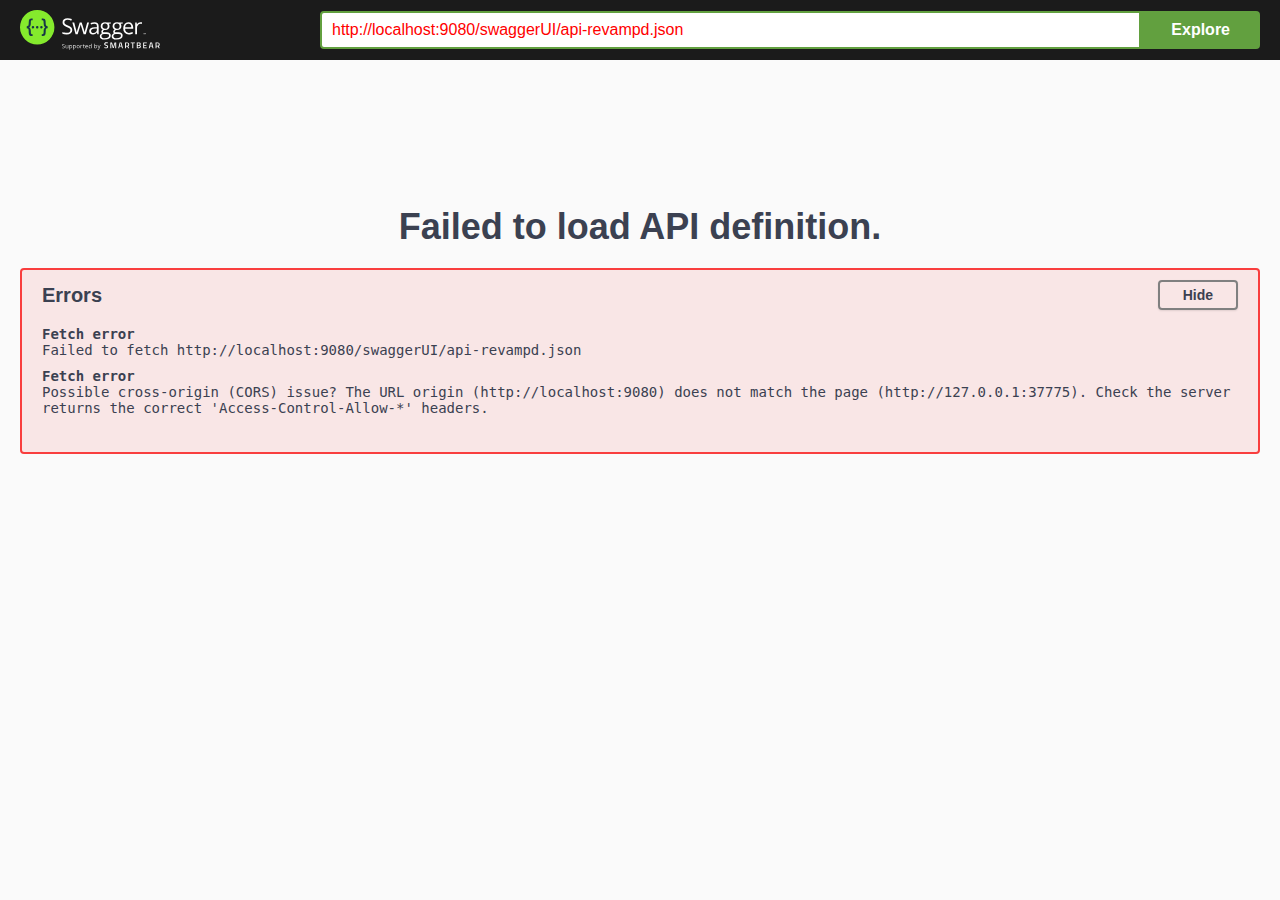
==== html/swaggerUI/index.html @ 4aae55e2 "Merge pull request #36 from USEPA/swaggerUI" ====
<!-- HTML for static distribution bundle build -->
<!DOCTYPE html>
<html lang="en">
  <head>
    <meta charset="UTF-8">
    <title>Swagger UI</title>
    <link rel="stylesheet" type="text/css" href="./swagger-ui.css" >
    <link rel="icon" type="image/png" href="./favicon-32x32.png" sizes="32x32" />
    <link rel="icon" type="image/png" href="./favicon-16x16.png" sizes="16x16" />
    <style>
      html
      {
        box-sizing: border-box;
        overflow: -moz-scrollbars-vertical;
        overflow-y: scroll;
      }

      *,
      *:before,
      *:after
      {
        box-sizing: inherit;
      }

      body
      {
        margin:0;
        background: #fafafa;
      }
    </style>
  </head>

  <body>
    <div id="swagger-ui"></div>

    <script src="./swagger-ui-bundle.js"> </script>
    <script src="./swagger-ui-standalone-preset.js"> </script>
    <script>
    window.onload = function() {
      // Begin Swagger UI call region
      const ui = SwaggerUIBundle({
        url: "http://localhost:9080/swaggerUI/api-revampd.json",
        dom_id: '#swagger-ui',
        deepLinking: true,
        presets: [
          SwaggerUIBundle.presets.apis,
          SwaggerUIStandalonePreset
        ],
        plugins: [
          SwaggerUIBundle.plugins.DownloadUrl
        ],
        layout: "StandaloneLayout"
      })
      // End Swagger UI call region

      window.ui = ui
    }
  </script>
  </body>
</html>
---- html/swaggerUI/swagger-ui.css ----
.swagger-ui{
  /*! normalize.css v7.0.0 | MIT License | github.com/necolas/normalize.css */font-family:sans-serif;color:#3b4151}.swagger-ui html{line-height:1.15;-ms-text-size-adjust:100%;-webkit-text-size-adjust:100%}.swagger-ui body{margin:0}.swagger-ui article,.swagger-ui aside,.swagger-ui footer,.swagger-ui header,.swagger-ui nav,.swagger-ui section{display:block}.swagger-ui h1{font-size:2em;margin:.67em 0}.swagger-ui figcaption,.swagger-ui figure,.swagger-ui main{display:block}.swagger-ui figure{margin:1em 40px}.swagger-ui hr{box-sizing:content-box;height:0;overflow:visible}.swagger-ui pre{font-family:monospace,monospace;font-size:1em}.swagger-ui a{background-color:transparent;-webkit-text-decoration-skip:objects}.swagger-ui abbr[title]{border-bottom:none;text-decoration:underline;-webkit-text-decoration:underline dotted;text-decoration:underline dotted}.swagger-ui b,.swagger-ui strong{font-weight:inherit;font-weight:bolder}.swagger-ui code,.swagger-ui kbd,.swagger-ui samp{font-family:monospace,monospace;font-size:1em}.swagger-ui dfn{font-style:italic}.swagger-ui mark{background-color:#ff0;color:#000}.swagger-ui small{font-size:80%}.swagger-ui sub,.swagger-ui sup{font-size:75%;line-height:0;position:relative;vertical-align:baseline}.swagger-ui sub{bottom:-.25em}.swagger-ui sup{top:-.5em}.swagger-ui audio,.swagger-ui video{display:inline-block}.swagger-ui audio:not([controls]){display:none;height:0}.swagger-ui img{border-style:none}.swagger-ui svg:not(:root){overflow:hidden}.swagger-ui button,.swagger-ui input,.swagger-ui optgroup,.swagger-ui select,.swagger-ui textarea{font-family:sans-serif;font-size:100%;line-height:1.15;margin:0}.swagger-ui button,.swagger-ui input{overflow:visible}.swagger-ui button,.swagger-ui select{text-transform:none}.swagger-ui [type=reset],.swagger-ui [type=submit],.swagger-ui button,.swagger-ui html [type=button]{-webkit-appearance:button}.swagger-ui [type=button]::-moz-focus-inner,.swagger-ui [type=reset]::-moz-focus-inner,.swagger-ui [type=submit]::-moz-focus-inner,.swagger-ui button::-moz-focus-inner{border-style:none;padding:0}.swagger-ui [type=button]:-moz-focusring,.swagger-ui [type=reset]:-moz-focusring,.swagger-ui [type=submit]:-moz-focusring,.swagger-ui button:-moz-focusring{outline:1px dotted ButtonText}.swagger-ui fieldset{padding:.35em .75em .625em}.swagger-ui legend{box-sizing:border-box;color:inherit;display:table;max-width:100%;padding:0;white-space:normal}.swagger-ui progress{display:inline-block;vertical-align:baseline}.swagger-ui textarea{overflow:auto}.swagger-ui [type=checkbox],.swagger-ui [type=radio]{box-sizing:border-box;padding:0}.swagger-ui [type=number]::-webkit-inner-spin-button,.swagger-ui [type=number]::-webkit-outer-spin-button{height:auto}.swagger-ui [type=search]{-webkit-appearance:textfield;outline-offset:-2px}.swagger-ui [type=search]::-webkit-search-cancel-button,.swagger-ui [type=search]::-webkit-search-decoration{-webkit-appearance:none}.swagger-ui ::-webkit-file-upload-button{-webkit-appearance:button;font:inherit}.swagger-ui details,.swagger-ui menu{display:block}.swagger-ui summary{display:list-item}.swagger-ui canvas{display:inline-block}.swagger-ui template{display:none}.swagger-ui [hidden]{display:none}.swagger-ui .debug *{outline:1px solid gold}.swagger-ui .debug-white *{outline:1px solid #fff}.swagger-ui .debug-black *{outline:1px solid #000}.swagger-ui .debug-grid{background:transparent url([data-uri]) repeat 0 0}.swagger-ui .debug-grid-16{background:transparent url([data-uri]) repeat 0 0}.swagger-ui .debug-grid-8-solid{background:#fff url([data-uri]) repeat 0 0}.swagger-ui .debug-grid-16-solid{background:#fff url([data-uri]) repeat 0 0}.swagger-ui .border-box,.swagger-ui a,.swagger-ui article,.swagger-ui body,.swagger-ui code,.swagger-ui dd,.swagger-ui div,.swagger-ui dl,.swagger-ui dt,.swagger-ui fieldset,.swagger-ui footer,.swagger-ui form,.swagger-ui h1,.swagger-ui h2,.swagger-ui h3,.swagger-ui h4,.swagger-ui h5,.swagger-ui h6,.swagger-ui header,.swagger-ui html,.swagger-ui input[type=email],.swagger-ui input[type=number],.swagger-ui input[type=password],.swagger-ui input[type=tel],.swagger-ui input[type=text],.swagger-ui input[type=url],.swagger-ui legend,.swagger-ui li,.swagger-ui main,.swagger-ui ol,.swagger-ui p,.swagger-ui pre,.swagger-ui section,.swagger-ui table,.swagger-ui td,.swagger-ui textarea,.swagger-ui th,.swagger-ui tr,.swagger-ui ul{box-sizing:border-box}.swagger-ui .aspect-ratio{height:0;position:relative}.swagger-ui .aspect-ratio--16x9{padding-bottom:56.25%}.swagger-ui .aspect-ratio--9x16{padding-bottom:177.77%}.swagger-ui .aspect-ratio--4x3{padding-bottom:75%}.swagger-ui .aspect-ratio--3x4{padding-bottom:133.33%}.swagger-ui .aspect-ratio--6x4{padding-bottom:66.6%}.swagger-ui .aspect-ratio--4x6{padding-bottom:150%}.swagger-ui .aspect-ratio--8x5{padding-bottom:62.5%}.swagger-ui .aspect-ratio--5x8{padding-bottom:160%}.swagger-ui .aspect-ratio--7x5{padding-bottom:71.42%}.swagger-ui .aspect-ratio--5x7{padding-bottom:140%}.swagger-ui .aspect-ratio--1x1{padding-bottom:100%}.swagger-ui .aspect-ratio--object{position:absolute;top:0;right:0;bottom:0;left:0;width:100%;height:100%;z-index:100}@media screen and (min-width:30em){.swagger-ui .aspect-ratio-ns{height:0;position:relative}.swagger-ui .aspect-ratio--16x9-ns{padding-bottom:56.25%}.swagger-ui .aspect-ratio--9x16-ns{padding-bottom:177.77%}.swagger-ui .aspect-ratio--4x3-ns{padding-bottom:75%}.swagger-ui .aspect-ratio--3x4-ns{padding-bottom:133.33%}.swagger-ui .aspect-ratio--6x4-ns{padding-bottom:66.6%}.swagger-ui .aspect-ratio--4x6-ns{padding-bottom:150%}.swagger-ui .aspect-ratio--8x5-ns{padding-bottom:62.5%}.swagger-ui .aspect-ratio--5x8-ns{padding-bottom:160%}.swagger-ui .aspect-ratio--7x5-ns{padding-bottom:71.42%}.swagger-ui .aspect-ratio--5x7-ns{padding-bottom:140%}.swagger-ui .aspect-ratio--1x1-ns{padding-bottom:100%}.swagger-ui .aspect-ratio--object-ns{position:absolute;top:0;right:0;bottom:0;left:0;width:100%;height:100%;z-index:100}}@media screen and (min-width:30em) and (max-width:60em){.swagger-ui .aspect-ratio-m{height:0;position:relative}.swagger-ui .aspect-ratio--16x9-m{padding-bottom:56.25%}.swagger-ui .aspect-ratio--9x16-m{padding-bottom:177.77%}.swagger-ui .aspect-ratio--4x3-m{padding-bottom:75%}.swagger-ui .aspect-ratio--3x4-m{padding-bottom:133.33%}.swagger-ui .aspect-ratio--6x4-m{padding-bottom:66.6%}.swagger-ui .aspect-ratio--4x6-m{padding-bottom:150%}.swagger-ui .aspect-ratio--8x5-m{padding-bottom:62.5%}.swagger-ui .aspect-ratio--5x8-m{padding-bottom:160%}.swagger-ui .aspect-ratio--7x5-m{padding-bottom:71.42%}.swagger-ui .aspect-ratio--5x7-m{padding-bottom:140%}.swagger-ui .aspect-ratio--1x1-m{padding-bottom:100%}.swagger-ui .aspect-ratio--object-m{position:absolute;top:0;right:0;bottom:0;left:0;width:100%;height:100%;z-index:100}}@media screen and (min-width:60em){.swagger-ui .aspect-ratio-l{height:0;position:relative}.swagger-ui .aspect-ratio--16x9-l{padding-bottom:56.25%}.swagger-ui .aspect-ratio--9x16-l{padding-bottom:177.77%}.swagger-ui .aspect-ratio--4x3-l{padding-bottom:75%}.swagger-ui .aspect-ratio--3x4-l{padding-bottom:133.33%}.swagger-ui .aspect-ratio--6x4-l{padding-bottom:66.6%}.swagger-ui .aspect-ratio--4x6-l{padding-bottom:150%}.swagger-ui .aspect-ratio--8x5-l{padding-bottom:62.5%}.swagger-ui .aspect-ratio--5x8-l{padding-bottom:160%}.swagger-ui .aspect-ratio--7x5-l{padding-bottom:71.42%}.swagger-ui .aspect-ratio--5x7-l{padding-bottom:140%}.swagger-ui .aspect-ratio--1x1-l{padding-bottom:100%}.swagger-ui .aspect-ratio--object-l{position:absolute;top:0;right:0;bottom:0;left:0;width:100%;height:100%;z-index:100}}.swagger-ui img{max-width:100%}.swagger-ui .cover{background-size:cover!important}.swagger-ui .contain{background-size:contain!important}@media screen and (min-width:30em){.swagger-ui .cover-ns{background-size:cover!important}.swagger-ui .contain-ns{background-size:contain!important}}@media screen and (min-width:30em) and (max-width:60em){.swagger-ui .cover-m{background-size:cover!important}.swagger-ui .contain-m{background-size:contain!important}}@media screen and (min-width:60em){.swagger-ui .cover-l{background-size:cover!important}.swagger-ui .contain-l{background-size:contain!important}}.swagger-ui .bg-center{background-repeat:no-repeat;background-position:50%}.swagger-ui .bg-top{background-repeat:no-repeat;background-position:top}.swagger-ui .bg-right{background-repeat:no-repeat;background-position:100%}.swagger-ui .bg-bottom{background-repeat:no-repeat;background-position:bottom}.swagger-ui .bg-left{background-repeat:no-repeat;background-position:0}@media screen and (min-width:30em){.swagger-ui .bg-center-ns{background-repeat:no-repeat;background-position:50%}.swagger-ui .bg-top-ns{background-repeat:no-repeat;background-position:top}.swagger-ui .bg-right-ns{background-repeat:no-repeat;background-position:100%}.swagger-ui .bg-bottom-ns{background-repeat:no-repeat;background-position:bottom}.swagger-ui .bg-left-ns{background-repeat:no-repeat;background-position:0}}@media screen and (min-width:30em) and (max-width:60em){.swagger-ui .bg-center-m{background-repeat:no-repeat;background-position:50%}.swagger-ui .bg-top-m{background-repeat:no-repeat;background-position:top}.swagger-ui .bg-right-m{background-repeat:no-repeat;background-position:100%}.swagger-ui .bg-bottom-m{background-repeat:no-repeat;background-position:bottom}.swagger-ui .bg-left-m{background-repeat:no-repeat;background-position:0}}@media screen and (min-width:60em){.swagger-ui .bg-center-l{background-repeat:no-repeat;background-position:50%}.swagger-ui .bg-top-l{background-repeat:no-repeat;background-position:top}.swagger-ui .bg-right-l{background-repeat:no-repeat;background-position:100%}.swagger-ui .bg-bottom-l{background-repeat:no-repeat;background-position:bottom}.swagger-ui .bg-left-l{background-repeat:no-repeat;background-position:0}}.swagger-ui .outline{outline:1px solid}.swagger-ui .outline-transparent{outline:1px solid transparent}.swagger-ui .outline-0{outline:0}@media screen and (min-width:30em){.swagger-ui .outline-ns{outline:1px solid}.swagger-ui .outline-transparent-ns{outline:1px solid transparent}.swagger-ui .outline-0-ns{outline:0}}@media screen and (min-width:30em) and (max-width:60em){.swagger-ui .outline-m{outline:1px solid}.swagger-ui .outline-transparent-m{outline:1px solid transparent}.swagger-ui .outline-0-m{outline:0}}@media screen and (min-width:60em){.swagger-ui .outline-l{outline:1px solid}.swagger-ui .outline-transparent-l{outline:1px solid transparent}.swagger-ui .outline-0-l{outline:0}}.swagger-ui .ba{border-style:solid;border-width:1px}.swagger-ui .bt{border-top-style:solid;border-top-width:1px}.swagger-ui .br{border-right-style:solid;border-right-width:1px}.swagger-ui .bb{border-bottom-style:solid;border-bottom-width:1px}.swagger-ui .bl{border-left-style:solid;border-left-width:1px}.swagger-ui .bn{border-style:none;border-width:0}@media screen and (min-width:30em){.swagger-ui .ba-ns{border-style:solid;border-width:1px}.swagger-ui .bt-ns{border-top-style:solid;border-top-width:1px}.swagger-ui .br-ns{border-right-style:solid;border-right-width:1px}.swagger-ui .bb-ns{border-bottom-style:solid;border-bottom-width:1px}.swagger-ui .bl-ns{border-left-style:solid;border-left-width:1px}.swagger-ui .bn-ns{border-style:none;border-width:0}}@media screen and (min-width:30em) and (max-width:60em){.swagger-ui .ba-m{border-style:solid;border-width:1px}.swagger-ui .bt-m{border-top-style:solid;border-top-width:1px}.swagger-ui .br-m{border-right-style:solid;border-right-width:1px}.swagger-ui .bb-m{border-bottom-style:solid;border-bottom-width:1px}.swagger-ui .bl-m{border-left-style:solid;border-left-width:1px}.swagger-ui .bn-m{border-style:none;border-width:0}}@media screen and (min-width:60em){.swagger-ui .ba-l{border-style:solid;border-width:1px}.swagger-ui .bt-l{border-top-style:solid;border-top-width:1px}.swagger-ui .br-l{border-right-style:solid;border-right-width:1px}.swagger-ui .bb-l{border-bottom-style:solid;border-bottom-width:1px}.swagger-ui .bl-l{border-left-style:solid;border-left-width:1px}.swagger-ui .bn-l{border-style:none;border-width:0}}.swagger-ui .b--black{border-color:#000}.swagger-ui .b--near-black{border-color:#111}.swagger-ui .b--dark-gray{border-color:#333}.swagger-ui .b--mid-gray{border-color:#555}.swagger-ui .b--gray{border-color:#777}.swagger-ui .b--silver{border-color:#999}.swagger-ui .b--light-silver{border-color:#aaa}.swagger-ui .b--moon-gray{border-color:#ccc}.swagger-ui .b--light-gray{border-color:#eee}.swagger-ui .b--near-white{border-color:#f4f4f4}.swagger-ui .b--white{border-color:#fff}.swagger-ui .b--white-90{border-color:hsla(0,0%,100%,.9)}.swagger-ui .b--white-80{border-color:hsla(0,0%,100%,.8)}.swagger-ui .b--white-70{border-color:hsla(0,0%,100%,.7)}.swagger-ui .b--white-60{border-color:hsla(0,0%,100%,.6)}.swagger-ui .b--white-50{border-color:hsla(0,0%,100%,.5)}.swagger-ui .b--white-40{border-color:hsla(0,0%,100%,.4)}.swagger-ui .b--white-30{border-color:hsla(0,0%,100%,.3)}.swagger-ui .b--white-20{border-color:hsla(0,0%,100%,.2)}.swagger-ui .b--white-10{border-color:hsla(0,0%,100%,.1)}.swagger-ui .b--white-05{border-color:hsla(0,0%,100%,.05)}.swagger-ui .b--white-025{border-color:hsla(0,0%,100%,.025)}.swagger-ui .b--white-0125{border-color:hsla(0,0%,100%,.0125)}.swagger-ui .b--black-90{border-color:rgba(0,0,0,.9)}.swagger-ui .b--black-80{border-color:rgba(0,0,0,.8)}.swagger-ui .b--black-70{border-color:rgba(0,0,0,.7)}.swagger-ui .b--black-60{border-color:rgba(0,0,0,.6)}.swagger-ui .b--black-50{border-color:rgba(0,0,0,.5)}.swagger-ui .b--black-40{border-color:rgba(0,0,0,.4)}.swagger-ui .b--black-30{border-color:rgba(0,0,0,.3)}.swagger-ui .b--black-20{border-color:rgba(0,0,0,.2)}.swagger-ui .b--black-10{border-color:rgba(0,0,0,.1)}.swagger-ui .b--black-05{border-color:rgba(0,0,0,.05)}.swagger-ui .b--black-025{border-color:rgba(0,0,0,.025)}.swagger-ui .b--black-0125{border-color:rgba(0,0,0,.0125)}.swagger-ui .b--dark-red{border-color:#e7040f}.swagger-ui .b--red{border-color:#ff4136}.swagger-ui .b--light-red{border-color:#ff725c}.swagger-ui .b--orange{border-color:#ff6300}.swagger-ui .b--gold{border-color:#ffb700}.swagger-ui .b--yellow{border-color:gold}.swagger-ui .b--light-yellow{border-color:#fbf1a9}.swagger-ui .b--purple{border-color:#5e2ca5}.swagger-ui .b--light-purple{border-color:#a463f2}.swagger-ui .b--dark-pink{border-color:#d5008f}.swagger-ui .b--hot-pink{border-color:#ff41b4}.swagger-ui .b--pink{border-color:#ff80cc}.swagger-ui .b--light-pink{border-color:#ffa3d7}.swagger-ui .b--dark-green{border-color:#137752}.swagger-ui .b--green{border-color:#19a974}.swagger-ui .b--light-green{border-color:#9eebcf}.swagger-ui .b--navy{border-color:#001b44}.swagger-ui .b--dark-blue{border-color:#00449e}.swagger-ui .b--blue{border-color:#357edd}.swagger-ui .b--light-blue{border-color:#96ccff}.swagger-ui .b--lightest-blue{border-color:#cdecff}.swagger-ui .b--washed-blue{border-color:#f6fffe}.swagger-ui .b--washed-green{border-color:#e8fdf5}.swagger-ui .b--washed-yellow{border-color:#fffceb}.swagger-ui .b--washed-red{border-color:#ffdfdf}.swagger-ui .b--transparent{border-color:transparent}.swagger-ui .b--inherit{border-color:inherit}.swagger-ui .br0{border-radius:0}.swagger-ui .br1{border-radius:.125rem}.swagger-ui .br2{border-radius:.25rem}.swagger-ui .br3{border-radius:.5rem}.swagger-ui .br4{border-radius:1rem}.swagger-ui .br-100{border-radius:100%}.swagger-ui .br-pill{border-radius:9999px}.swagger-ui .br--bottom{border-top-left-radius:0;border-top-right-radius:0}.swagger-ui .br--top{border-bottom-left-radius:0;border-bottom-right-radius:0}.swagger-ui .br--right{border-top-left-radius:0;border-bottom-left-radius:0}.swagger-ui .br--left{border-top-right-radius:0;border-bottom-right-radius:0}@media screen and (min-width:30em){.swagger-ui .br0-ns{border-radius:0}.swagger-ui .br1-ns{border-radius:.125rem}.swagger-ui .br2-ns{border-radius:.25rem}.swagger-ui .br3-ns{border-radius:.5rem}.swagger-ui .br4-ns{border-radius:1rem}.swagger-ui .br-100-ns{border-radius:100%}.swagger-ui .br-pill-ns{border-radius:9999px}.swagger-ui .br--bottom-ns{border-top-left-radius:0;border-top-right-radius:0}.swagger-ui .br--top-ns{border-bottom-left-radius:0;border-bottom-right-radius:0}.swagger-ui .br--right-ns{border-top-left-radius:0;border-bottom-left-radius:0}.swagger-ui .br--left-ns{border-top-right-radius:0;border-bottom-right-radius:0}}@media screen and (min-width:30em) and (max-width:60em){.swagger-ui .br0-m{border-radius:0}.swagger-ui .br1-m{border-radius:.125rem}.swagger-ui .br2-m{border-radius:.25rem}.swagger-ui .br3-m{border-radius:.5rem}.swagger-ui .br4-m{border-radius:1rem}.swagger-ui .br-100-m{border-radius:100%}.swagger-ui .br-pill-m{border-radius:9999px}.swagger-ui .br--bottom-m{border-top-left-radius:0;border-top-right-radius:0}.swagger-ui .br--top-m{border-bottom-left-radius:0;border-bottom-right-radius:0}.swagger-ui .br--right-m{border-top-left-radius:0;border-bottom-left-radius:0}.swagger-ui .br--left-m{border-top-right-radius:0;border-bottom-right-radius:0}}@media screen and (min-width:60em){.swagger-ui .br0-l{border-radius:0}.swagger-ui .br1-l{border-radius:.125rem}.swagger-ui .br2-l{border-radius:.25rem}.swagger-ui .br3-l{border-radius:.5rem}.swagger-ui .br4-l{border-radius:1rem}.swagger-ui .br-100-l{border-radius:100%}.swagger-ui .br-pill-l{border-radius:9999px}.swagger-ui .br--bottom-l{border-top-left-radius:0;border-top-right-radius:0}.swagger-ui .br--top-l{border-bottom-left-radius:0;border-bottom-right-radius:0}.swagger-ui .br--right-l{border-top-left-radius:0;border-bottom-left-radius:0}.swagger-ui .br--left-l{border-top-right-radius:0;border-bottom-right-radius:0}}.swagger-ui .b--dotted{border-style:dotted}.swagger-ui .b--dashed{border-style:dashed}.swagger-ui .b--solid{border-style:solid}.swagger-ui .b--none{border-style:none}@media screen and (min-width:30em){.swagger-ui .b--dotted-ns{border-style:dotted}.swagger-ui .b--dashed-ns{border-style:dashed}.swagger-ui .b--solid-ns{border-style:solid}.swagger-ui .b--none-ns{border-style:none}}@media screen and (min-width:30em) and (max-width:60em){.swagger-ui .b--dotted-m{border-style:dotted}.swagger-ui .b--dashed-m{border-style:dashed}.swagger-ui .b--solid-m{border-style:solid}.swagger-ui .b--none-m{border-style:none}}@media screen and (min-width:60em){.swagger-ui .b--dotted-l{border-style:dotted}.swagger-ui .b--dashed-l{border-style:dashed}.swagger-ui .b--solid-l{border-style:solid}.swagger-ui .b--none-l{border-style:none}}.swagger-ui .bw0{border-width:0}.swagger-ui .bw1{border-width:.125rem}.swagger-ui .bw2{border-width:.25rem}.swagger-ui .bw3{border-width:.5rem}.swagger-ui .bw4{border-width:1rem}.swagger-ui .bw5{border-width:2rem}.swagger-ui .bt-0{border-top-width:0}.swagger-ui .br-0{border-right-width:0}.swagger-ui .bb-0{border-bottom-width:0}.swagger-ui .bl-0{border-left-width:0}@media screen and (min-width:30em){.swagger-ui .bw0-ns{border-width:0}.swagger-ui .bw1-ns{border-width:.125rem}.swagger-ui .bw2-ns{border-width:.25rem}.swagger-ui .bw3-ns{border-width:.5rem}.swagger-ui .bw4-ns{border-width:1rem}.swagger-ui .bw5-ns{border-width:2rem}.swagger-ui .bt-0-ns{border-top-width:0}.swagger-ui .br-0-ns{border-right-width:0}.swagger-ui .bb-0-ns{border-bottom-width:0}.swagger-ui .bl-0-ns{border-left-width:0}}@media screen and (min-width:30em) and (max-width:60em){.swagger-ui .bw0-m{border-width:0}.swagger-ui .bw1-m{border-width:.125rem}.swagger-ui .bw2-m{border-width:.25rem}.swagger-ui .bw3-m{border-width:.5rem}.swagger-ui .bw4-m{border-width:1rem}.swagger-ui .bw5-m{border-width:2rem}.swagger-ui .bt-0-m{border-top-width:0}.swagger-ui .br-0-m{border-right-width:0}.swagger-ui .bb-0-m{border-bottom-width:0}.swagger-ui .bl-0-m{border-left-width:0}}@media screen and (min-width:60em){.swagger-ui .bw0-l{border-width:0}.swagger-ui .bw1-l{border-width:.125rem}.swagger-ui .bw2-l{border-width:.25rem}.swagger-ui .bw3-l{border-width:.5rem}.swagger-ui .bw4-l{border-width:1rem}.swagger-ui .bw5-l{border-width:2rem}.swagger-ui .bt-0-l{border-top-width:0}.swagger-ui .br-0-l{border-right-width:0}.swagger-ui .bb-0-l{border-bottom-width:0}.swagger-ui .bl-0-l{border-left-width:0}}.swagger-ui .shadow-1{box-shadow:0 0 4px 2px rgba(0,0,0,.2)}.swagger-ui .shadow-2{box-shadow:0 0 8px 2px rgba(0,0,0,.2)}.swagger-ui .shadow-3{box-shadow:2px 2px 4px 2px rgba(0,0,0,.2)}.swagger-ui .shadow-4{box-shadow:2px 2px 8px 0 rgba(0,0,0,.2)}.swagger-ui .shadow-5{box-shadow:4px 4px 8px 0 rgba(0,0,0,.2)}@media screen and (min-width:30em){.swagger-ui .shadow-1-ns{box-shadow:0 0 4px 2px rgba(0,0,0,.2)}.swagger-ui .shadow-2-ns{box-shadow:0 0 8px 2px rgba(0,0,0,.2)}.swagger-ui .shadow-3-ns{box-shadow:2px 2px 4px 2px rgba(0,0,0,.2)}.swagger-ui .shadow-4-ns{box-shadow:2px 2px 8px 0 rgba(0,0,0,.2)}.swagger-ui .shadow-5-ns{box-shadow:4px 4px 8px 0 rgba(0,0,0,.2)}}@media screen and (min-width:30em) and (max-width:60em){.swagger-ui .shadow-1-m{box-shadow:0 0 4px 2px rgba(0,0,0,.2)}.swagger-ui .shadow-2-m{box-shadow:0 0 8px 2px rgba(0,0,0,.2)}.swagger-ui .shadow-3-m{box-shadow:2px 2px 4px 2px rgba(0,0,0,.2)}.swagger-ui .shadow-4-m{box-shadow:2px 2px 8px 0 rgba(0,0,0,.2)}.swagger-ui .shadow-5-m{box-shadow:4px 4px 8px 0 rgba(0,0,0,.2)}}@media screen and (min-width:60em){.swagger-ui .shadow-1-l{box-shadow:0 0 4px 2px rgba(0,0,0,.2)}.swagger-ui .shadow-2-l{box-shadow:0 0 8px 2px rgba(0,0,0,.2)}.swagger-ui .shadow-3-l{box-shadow:2px 2px 4px 2px rgba(0,0,0,.2)}.swagger-ui .shadow-4-l{box-shadow:2px 2px 8px 0 rgba(0,0,0,.2)}.swagger-ui .shadow-5-l{box-shadow:4px 4px 8px 0 rgba(0,0,0,.2)}}.swagger-ui .pre{overflow-x:auto;overflow-y:hidden;overflow:scroll}.swagger-ui .top-0{top:0}.swagger-ui .right-0{right:0}.swagger-ui .bottom-0{bottom:0}.swagger-ui .left-0{left:0}.swagger-ui .top-1{top:1rem}.swagger-ui .right-1{right:1rem}.swagger-ui .bottom-1{bottom:1rem}.swagger-ui .left-1{left:1rem}.swagger-ui .top-2{top:2rem}.swagger-ui .right-2{right:2rem}.swagger-ui .bottom-2{bottom:2rem}.swagger-ui .left-2{left:2rem}.swagger-ui .top--1{top:-1rem}.swagger-ui .right--1{right:-1rem}.swagger-ui .bottom--1{bottom:-1rem}.swagger-ui .left--1{left:-1rem}.swagger-ui .top--2{top:-2rem}.swagger-ui .right--2{right:-2rem}.swagger-ui .bottom--2{bottom:-2rem}.swagger-ui .left--2{left:-2rem}.swagger-ui .absolute--fill{top:0;right:0;bottom:0;left:0}@media screen and (min-width:30em){.swagger-ui .top-0-ns{top:0}.swagger-ui .left-0-ns{left:0}.swagger-ui .right-0-ns{right:0}.swagger-ui .bottom-0-ns{bottom:0}.swagger-ui .top-1-ns{top:1rem}.swagger-ui .left-1-ns{left:1rem}.swagger-ui .right-1-ns{right:1rem}.swagger-ui .bottom-1-ns{bottom:1rem}.swagger-ui .top-2-ns{top:2rem}.swagger-ui .left-2-ns{left:2rem}.swagger-ui .right-2-ns{right:2rem}.swagger-ui .bottom-2-ns{bottom:2rem}.swagger-ui .top--1-ns{top:-1rem}.swagger-ui .right--1-ns{right:-1rem}.swagger-ui .bottom--1-ns{bottom:-1rem}.swagger-ui .left--1-ns{left:-1rem}.swagger-ui .top--2-ns{top:-2rem}.swagger-ui .right--2-ns{right:-2rem}.swagger-ui .bottom--2-ns{bottom:-2rem}.swagger-ui .left--2-ns{left:-2rem}.swagger-ui .absolute--fill-ns{top:0;right:0;bottom:0;left:0}}@media screen and (min-width:30em) and (max-width:60em){.swagger-ui .top-0-m{top:0}.swagger-ui .left-0-m{left:0}.swagger-ui .right-0-m{right:0}.swagger-ui .bottom-0-m{bottom:0}.swagger-ui .top-1-m{top:1rem}.swagger-ui .left-1-m{left:1rem}.swagger-ui .right-1-m{right:1rem}.swagger-ui .bottom-1-m{bottom:1rem}.swagger-ui .top-2-m{top:2rem}.swagger-ui .left-2-m{left:2rem}.swagger-ui .right-2-m{right:2rem}.swagger-ui .bottom-2-m{bottom:2rem}.swagger-ui .top--1-m{top:-1rem}.swagger-ui .right--1-m{right:-1rem}.swagger-ui .bottom--1-m{bottom:-1rem}.swagger-ui .left--1-m{left:-1rem}.swagger-ui .top--2-m{top:-2rem}.swagger-ui .right--2-m{right:-2rem}.swagger-ui .bottom--2-m{bottom:-2rem}.swagger-ui .left--2-m{left:-2rem}.swagger-ui .absolute--fill-m{top:0;right:0;bottom:0;left:0}}@media screen and (min-width:60em){.swagger-ui .top-0-l{top:0}.swagger-ui .left-0-l{left:0}.swagger-ui .right-0-l{right:0}.swagger-ui .bottom-0-l{bottom:0}.swagger-ui .top-1-l{top:1rem}.swagger-ui .left-1-l{left:1rem}.swagger-ui .right-1-l{right:1rem}.swagger-ui .bottom-1-l{bottom:1rem}.swagger-ui .top-2-l{top:2rem}.swagger-ui .left-2-l{left:2rem}.swagger-ui .right-2-l{right:2rem}.swagger-ui .bottom-2-l{bottom:2rem}.swagger-ui .top--1-l{top:-1rem}.swagger-ui .right--1-l{right:-1rem}.swagger-ui .bottom--1-l{bottom:-1rem}.swagger-ui .left--1-l{left:-1rem}.swagger-ui .top--2-l{top:-2rem}.swagger-ui .right--2-l{right:-2rem}.swagger-ui .bottom--2-l{bottom:-2rem}.swagger-ui .left--2-l{left:-2rem}.swagger-ui .absolute--fill-l{top:0;right:0;bottom:0;left:0}}.swagger-ui .cf:after,.swagger-ui .cf:before{content:" ";display:table}.swagger-ui .cf:after{clear:both}.swagger-ui .cf{*zoom:1}.swagger-ui .cl{clear:left}.swagger-ui .cr{clear:right}.swagger-ui .cb{clear:both}.swagger-ui .cn{clear:none}@media screen and (min-width:30em){.swagger-ui .cl-ns{clear:left}.swagger-ui .cr-ns{clear:right}.swagger-ui .cb-ns{clear:both}.swagger-ui .cn-ns{clear:none}}@media screen and (min-width:30em) and (max-width:60em){.swagger-ui .cl-m{clear:left}.swagger-ui .cr-m{clear:right}.swagger-ui .cb-m{clear:both}.swagger-ui .cn-m{clear:none}}@media screen and (min-width:60em){.swagger-ui .cl-l{clear:left}.swagger-ui .cr-l{clear:right}.swagger-ui .cb-l{clear:both}.swagger-ui .cn-l{clear:none}}.swagger-ui .flex{display:flex}.swagger-ui .inline-flex{display:inline-flex}.swagger-ui .flex-auto{flex:1 1 auto;min-width:0;min-height:0}.swagger-ui .flex-none{flex:none}.swagger-ui .flex-column{flex-direction:column}.swagger-ui .flex-row{flex-direction:row}.swagger-ui .flex-wrap{flex-wrap:wrap}.swagger-ui .flex-nowrap{flex-wrap:nowrap}.swagger-ui .flex-wrap-reverse{flex-wrap:wrap-reverse}.swagger-ui .flex-column-reverse{flex-direction:column-reverse}.swagger-ui .flex-row-reverse{flex-direction:row-reverse}.swagger-ui .items-start{align-items:flex-start}.swagger-ui .items-end{align-items:flex-end}.swagger-ui .items-center{align-items:center}.swagger-ui .items-baseline{align-items:baseline}.swagger-ui .items-stretch{align-items:stretch}.swagger-ui .self-start{align-self:flex-start}.swagger-ui .self-end{align-self:flex-end}.swagger-ui .self-center{align-self:center}.swagger-ui .self-baseline{align-self:baseline}.swagger-ui .self-stretch{align-self:stretch}.swagger-ui .justify-start{justify-content:flex-start}.swagger-ui .justify-end{justify-content:flex-end}.swagger-ui .justify-center{justify-content:center}.swagger-ui .justify-between{justify-content:space-between}.swagger-ui .justify-around{justify-content:space-around}.swagger-ui .content-start{align-content:flex-start}.swagger-ui .content-end{align-content:flex-end}.swagger-ui .content-center{align-content:center}.swagger-ui .content-between{align-content:space-between}.swagger-ui .content-around{align-content:space-around}.swagger-ui .content-stretch{align-content:stretch}.swagger-ui .order-0{order:0}.swagger-ui .order-1{order:1}.swagger-ui .order-2{order:2}.swagger-ui .order-3{order:3}.swagger-ui .order-4{order:4}.swagger-ui .order-5{order:5}.swagger-ui .order-6{order:6}.swagger-ui .order-7{order:7}.swagger-ui .order-8{order:8}.swagger-ui .order-last{order:99999}.swagger-ui .flex-grow-0{flex-grow:0}.swagger-ui .flex-grow-1{flex-grow:1}.swagger-ui .flex-shrink-0{flex-shrink:0}.swagger-ui .flex-shrink-1{flex-shrink:1}@media screen and (min-width:30em){.swagger-ui .flex-ns{display:flex}.swagger-ui .inline-flex-ns{display:inline-flex}.swagger-ui .flex-auto-ns{flex:1 1 auto;min-width:0;min-height:0}.swagger-ui .flex-none-ns{flex:none}.swagger-ui .flex-column-ns{flex-direction:column}.swagger-ui .flex-row-ns{flex-direction:row}.swagger-ui .flex-wrap-ns{flex-wrap:wrap}.swagger-ui .flex-nowrap-ns{flex-wrap:nowrap}.swagger-ui .flex-wrap-reverse-ns{flex-wrap:wrap-reverse}.swagger-ui .flex-column-reverse-ns{flex-direction:column-reverse}.swagger-ui .flex-row-reverse-ns{flex-direction:row-reverse}.swagger-ui .items-start-ns{align-items:flex-start}.swagger-ui .items-end-ns{align-items:flex-end}.swagger-ui .items-center-ns{align-items:center}.swagger-ui .items-baseline-ns{align-items:baseline}.swagger-ui .items-stretch-ns{align-items:stretch}.swagger-ui .self-start-ns{align-self:flex-start}.swagger-ui .self-end-ns{align-self:flex-end}.swagger-ui .self-center-ns{align-self:center}.swagger-ui .self-baseline-ns{align-self:baseline}.swagger-ui .self-stretch-ns{align-self:stretch}.swagger-ui .justify-start-ns{justify-content:flex-start}.swagger-ui .justify-end-ns{justify-content:flex-end}.swagger-ui .justify-center-ns{justify-content:center}.swagger-ui .justify-between-ns{justify-content:space-between}.swagger-ui .justify-around-ns{justify-content:space-around}.swagger-ui .content-start-ns{align-content:flex-start}.swagger-ui .content-end-ns{align-content:flex-end}.swagger-ui .content-center-ns{align-content:center}.swagger-ui .content-between-ns{align-content:space-between}.swagger-ui .content-around-ns{align-content:space-around}.swagger-ui .content-stretch-ns{align-content:stretch}.swagger-ui .order-0-ns{order:0}.swagger-ui .order-1-ns{order:1}.swagger-ui .order-2-ns{order:2}.swagger-ui .order-3-ns{order:3}.swagger-ui .order-4-ns{order:4}.swagger-ui .order-5-ns{order:5}.swagger-ui .order-6-ns{order:6}.swagger-ui .order-7-ns{order:7}.swagger-ui .order-8-ns{order:8}.swagger-ui .order-last-ns{order:99999}.swagger-ui .flex-grow-0-ns{flex-grow:0}.swagger-ui .flex-grow-1-ns{flex-grow:1}.swagger-ui .flex-shrink-0-ns{flex-shrink:0}.swagger-ui .flex-shrink-1-ns{flex-shrink:1}}@media screen and (min-width:30em) and (max-width:60em){.swagger-ui .flex-m{display:flex}.swagger-ui .inline-flex-m{display:inline-flex}.swagger-ui .flex-auto-m{flex:1 1 auto;min-width:0;min-height:0}.swagger-ui .flex-none-m{flex:none}.swagger-ui .flex-column-m{flex-direction:column}.swagger-ui .flex-row-m{flex-direction:row}.swagger-ui .flex-wrap-m{flex-wrap:wrap}.swagger-ui .flex-nowrap-m{flex-wrap:nowrap}.swagger-ui .flex-wrap-reverse-m{flex-wrap:wrap-reverse}.swagger-ui .flex-column-reverse-m{flex-direction:column-reverse}.swagger-ui .flex-row-reverse-m{flex-direction:row-reverse}.swagger-ui .items-start-m{align-items:flex-start}.swagger-ui .items-end-m{align-items:flex-end}.swagger-ui .items-center-m{align-items:center}.swagger-ui .items-baseline-m{align-items:baseline}.swagger-ui .items-stretch-m{align-items:stretch}.swagger-ui .self-start-m{align-self:flex-start}.swagger-ui .self-end-m{align-self:flex-end}.swagger-ui .self-center-m{align-self:center}.swagger-ui .self-baseline-m{align-self:baseline}.swagger-ui .self-stretch-m{align-self:stretch}.swagger-ui .justify-start-m{justify-content:flex-start}.swagger-ui .justify-end-m{justify-content:flex-end}.swagger-ui .justify-center-m{justify-content:center}.swagger-ui .justify-between-m{justify-content:space-between}.swagger-ui .justify-around-m{justify-content:space-around}.swagger-ui .content-start-m{align-content:flex-start}.swagger-ui .content-end-m{align-content:flex-end}.swagger-ui .content-center-m{align-content:center}.swagger-ui .content-between-m{align-content:space-between}.swagger-ui .content-around-m{align-content:space-around}.swagger-ui .content-stretch-m{align-content:stretch}.swagger-ui .order-0-m{order:0}.swagger-ui .order-1-m{order:1}.swagger-ui .order-2-m{order:2}.swagger-ui .order-3-m{order:3}.swagger-ui .order-4-m{order:4}.swagger-ui .order-5-m{order:5}.swagger-ui .order-6-m{order:6}.swagger-ui .order-7-m{order:7}.swagger-ui .order-8-m{order:8}.swagger-ui .order-last-m{order:99999}.swagger-ui .flex-grow-0-m{flex-grow:0}.swagger-ui .flex-grow-1-m{flex-grow:1}.swagger-ui .flex-shrink-0-m{flex-shrink:0}.swagger-ui .flex-shrink-1-m{flex-shrink:1}}@media screen and (min-width:60em){.swagger-ui .flex-l{display:flex}.swagger-ui .inline-flex-l{display:inline-flex}.swagger-ui .flex-auto-l{flex:1 1 auto;min-width:0;min-height:0}.swagger-ui .flex-none-l{flex:none}.swagger-ui .flex-column-l{flex-direction:column}.swagger-ui .flex-row-l{flex-direction:row}.swagger-ui .flex-wrap-l{flex-wrap:wrap}.swagger-ui .flex-nowrap-l{flex-wrap:nowrap}.swagger-ui .flex-wrap-reverse-l{flex-wrap:wrap-reverse}.swagger-ui .flex-column-reverse-l{flex-direction:column-reverse}.swagger-ui .flex-row-reverse-l{flex-direction:row-reverse}.swagger-ui .items-start-l{align-items:flex-start}.swagger-ui .items-end-l{align-items:flex-end}.swagger-ui .items-center-l{align-items:center}.swagger-ui .items-baseline-l{align-items:baseline}.swagger-ui .items-stretch-l{align-items:stretch}.swagger-ui .self-start-l{align-self:flex-start}.swagger-ui .self-end-l{align-self:flex-end}.swagger-ui .self-center-l{align-self:center}.swagger-ui .self-baseline-l{align-self:baseline}.swagger-ui .self-stretch-l{align-self:stretch}.swagger-ui .justify-start-l{justify-content:flex-start}.swagger-ui .justify-end-l{justify-content:flex-end}.swagger-ui .justify-center-l{justify-content:center}.swagger-ui .justify-between-l{justify-content:space-between}.swagger-ui .justify-around-l{justify-content:space-around}.swagger-ui .content-start-l{align-content:flex-start}.swagger-ui .content-end-l{align-content:flex-end}.swagger-ui .content-center-l{align-content:center}.swagger-ui .content-between-l{align-content:space-between}.swagger-ui .content-around-l{align-content:space-around}.swagger-ui .content-stretch-l{align-content:stretch}.swagger-ui .order-0-l{order:0}.swagger-ui .order-1-l{order:1}.swagger-ui .order-2-l{order:2}.swagger-ui .order-3-l{order:3}.swagger-ui .order-4-l{order:4}.swagger-ui .order-5-l{order:5}.swagger-ui .order-6-l{order:6}.swagger-ui .order-7-l{order:7}.swagger-ui .order-8-l{order:8}.swagger-ui .order-last-l{order:99999}.swagger-ui .flex-grow-0-l{flex-grow:0}.swagger-ui .flex-grow-1-l{flex-grow:1}.swagger-ui .flex-shrink-0-l{flex-shrink:0}.swagger-ui .flex-shrink-1-l{flex-shrink:1}}.swagger-ui .dn{display:none}.swagger-ui .di{display:inline}.swagger-ui .db{display:block}.swagger-ui .dib{display:inline-block}.swagger-ui .dit{display:inline-table}.swagger-ui .dt{display:table}.swagger-ui .dtc{display:table-cell}.swagger-ui .dt-row{display:table-row}.swagger-ui .dt-row-group{display:table-row-group}.swagger-ui .dt-column{display:table-column}.swagger-ui .dt-column-group{display:table-column-group}.swagger-ui .dt--fixed{table-layout:fixed;width:100%}@media screen and (min-width:30em){.swagger-ui .dn-ns{display:none}.swagger-ui .di-ns{display:inline}.swagger-ui .db-ns{display:block}.swagger-ui .dib-ns{display:inline-block}.swagger-ui .dit-ns{display:inline-table}.swagger-ui .dt-ns{display:table}.swagger-ui .dtc-ns{display:table-cell}.swagger-ui .dt-row-ns{display:table-row}.swagger-ui .dt-row-group-ns{display:table-row-group}.swagger-ui .dt-column-ns{display:table-column}.swagger-ui .dt-column-group-ns{display:table-column-group}.swagger-ui .dt--fixed-ns{table-layout:fixed;width:100%}}@media screen and (min-width:30em) and (max-width:60em){.swagger-ui .dn-m{display:none}.swagger-ui .di-m{display:inline}.swagger-ui .db-m{display:block}.swagger-ui .dib-m{display:inline-block}.swagger-ui .dit-m{display:inline-table}.swagger-ui .dt-m{display:table}.swagger-ui .dtc-m{display:table-cell}.swagger-ui .dt-row-m{display:table-row}.swagger-ui .dt-row-group-m{display:table-row-group}.swagger-ui .dt-column-m{display:table-column}.swagger-ui .dt-column-group-m{display:table-column-group}.swagger-ui .dt--fixed-m{table-layout:fixed;width:100%}}@media screen and (min-width:60em){.swagger-ui .dn-l{display:none}.swagger-ui .di-l{display:inline}.swagger-ui .db-l{display:block}.swagger-ui .dib-l{display:inline-block}.swagger-ui .dit-l{display:inline-table}.swagger-ui .dt-l{display:table}.swagger-ui .dtc-l{display:table-cell}.swagger-ui .dt-row-l{display:table-row}.swagger-ui .dt-row-group-l{display:table-row-group}.swagger-ui .dt-column-l{display:table-column}.swagger-ui .dt-column-group-l{display:table-column-group}.swagger-ui .dt--fixed-l{table-layout:fixed;width:100%}}.swagger-ui .fl{float:left;_display:inline}.swagger-ui .fr{float:right;_display:inline}.swagger-ui .fn{float:none}@media screen and (min-width:30em){.swagger-ui .fl-ns{float:left;_display:inline}.swagger-ui .fr-ns{float:right;_display:inline}.swagger-ui .fn-ns{float:none}}@media screen and (min-width:30em) and (max-width:60em){.swagger-ui .fl-m{float:left;_display:inline}.swagger-ui .fr-m{float:right;_display:inline}.swagger-ui .fn-m{float:none}}@media screen and (min-width:60em){.swagger-ui .fl-l{float:left;_display:inline}.swagger-ui .fr-l{float:right;_display:inline}.swagger-ui .fn-l{float:none}}.swagger-ui .sans-serif{font-family:-apple-system,BlinkMacSystemFont,avenir next,avenir,helvetica,helvetica neue,ubuntu,roboto,noto,segoe ui,arial,sans-serif}.swagger-ui .serif{font-family:georgia,serif}.swagger-ui .system-sans-serif{font-family:sans-serif}.swagger-ui .system-serif{font-family:serif}.swagger-ui .code,.swagger-ui code{font-family:Consolas,monaco,monospace}.swagger-ui .courier{font-family:Courier Next,courier,monospace}.swagger-ui .helvetica{font-family:helvetica neue,helvetica,sans-serif}.swagger-ui .avenir{font-family:avenir next,avenir,sans-serif}.swagger-ui .athelas{font-family:athelas,georgia,serif}.swagger-ui .georgia{font-family:georgia,serif}.swagger-ui .times{font-family:times,serif}.swagger-ui .bodoni{font-family:Bodoni MT,serif}.swagger-ui .calisto{font-family:Calisto MT,serif}.swagger-ui .garamond{font-family:garamond,serif}.swagger-ui .baskerville{font-family:baskerville,serif}.swagger-ui .i{font-style:italic}.swagger-ui .fs-normal{font-style:normal}@media screen and (min-width:30em){.swagger-ui .i-ns{font-style:italic}.swagger-ui .fs-normal-ns{font-style:normal}}@media screen and (min-width:30em) and (max-width:60em){.swagger-ui .i-m{font-style:italic}.swagger-ui .fs-normal-m{font-style:normal}}@media screen and (min-width:60em){.swagger-ui .i-l{font-style:italic}.swagger-ui .fs-normal-l{font-style:normal}}.swagger-ui .normal{font-weight:400}.swagger-ui .b{font-weight:700}.swagger-ui .fw1{font-weight:100}.swagger-ui .fw2{font-weight:200}.swagger-ui .fw3{font-weight:300}.swagger-ui .fw4{font-weight:400}.swagger-ui .fw5{font-weight:500}.swagger-ui .fw6{font-weight:600}.swagger-ui .fw7{font-weight:700}.swagger-ui .fw8{font-weight:800}.swagger-ui .fw9{font-weight:900}@media screen and (min-width:30em){.swagger-ui .normal-ns{font-weight:400}.swagger-ui .b-ns{font-weight:700}.swagger-ui .fw1-ns{font-weight:100}.swagger-ui .fw2-ns{font-weight:200}.swagger-ui .fw3-ns{font-weight:300}.swagger-ui .fw4-ns{font-weight:400}.swagger-ui .fw5-ns{font-weight:500}.swagger-ui .fw6-ns{font-weight:600}.swagger-ui .fw7-ns{font-weight:700}.swagger-ui .fw8-ns{font-weight:800}.swagger-ui .fw9-ns{font-weight:900}}@media screen and (min-width:30em) and (max-width:60em){.swagger-ui .normal-m{font-weight:400}.swagger-ui .b-m{font-weight:700}.swagger-ui .fw1-m{font-weight:100}.swagger-ui .fw2-m{font-weight:200}.swagger-ui .fw3-m{font-weight:300}.swagger-ui .fw4-m{font-weight:400}.swagger-ui .fw5-m{font-weight:500}.swagger-ui .fw6-m{font-weight:600}.swagger-ui .fw7-m{font-weight:700}.swagger-ui .fw8-m{font-weight:800}.swagger-ui .fw9-m{font-weight:900}}@media screen and (min-width:60em){.swagger-ui .normal-l{font-weight:400}.swagger-ui .b-l{font-weight:700}.swagger-ui .fw1-l{font-weight:100}.swagger-ui .fw2-l{font-weight:200}.swagger-ui .fw3-l{font-weight:300}.swagger-ui .fw4-l{font-weight:400}.swagger-ui .fw5-l{font-weight:500}.swagger-ui .fw6-l{font-weight:600}.swagger-ui .fw7-l{font-weight:700}.swagger-ui .fw8-l{font-weight:800}.swagger-ui .fw9-l{font-weight:900}}.swagger-ui .input-reset{-webkit-appearance:none;-moz-appearance:none}.swagger-ui .button-reset::-moz-focus-inner,.swagger-ui .input-reset::-moz-focus-inner{border:0;padding:0}.swagger-ui .h1{height:1rem}.swagger-ui .h2{height:2rem}.swagger-ui .h3{height:4rem}.swagger-ui .h4{height:8rem}.swagger-ui .h5{height:16rem}.swagger-ui .h-25{height:25%}.swagger-ui .h-50{height:50%}.swagger-ui .h-75{height:75%}.swagger-ui .h-100{height:100%}.swagger-ui .min-h-100{min-height:100%}.swagger-ui .vh-25{height:25vh}.swagger-ui .vh-50{height:50vh}.swagger-ui .vh-75{height:75vh}.swagger-ui .vh-100{height:100vh}.swagger-ui .min-vh-100{min-height:100vh}.swagger-ui .h-auto{height:auto}.swagger-ui .h-inherit{height:inherit}@media screen and (min-width:30em){.swagger-ui .h1-ns{height:1rem}.swagger-ui .h2-ns{height:2rem}.swagger-ui .h3-ns{height:4rem}.swagger-ui .h4-ns{height:8rem}.swagger-ui .h5-ns{height:16rem}.swagger-ui .h-25-ns{height:25%}.swagger-ui .h-50-ns{height:50%}.swagger-ui .h-75-ns{height:75%}.swagger-ui .h-100-ns{height:100%}.swagger-ui .min-h-100-ns{min-height:100%}.swagger-ui .vh-25-ns{height:25vh}.swagger-ui .vh-50-ns{height:50vh}.swagger-ui .vh-75-ns{height:75vh}.swagger-ui .vh-100-ns{height:100vh}.swagger-ui .min-vh-100-ns{min-height:100vh}.swagger-ui .h-auto-ns{height:auto}.swagger-ui .h-inherit-ns{height:inherit}}@media screen and (min-width:30em) and (max-width:60em){.swagger-ui .h1-m{height:1rem}.swagger-ui .h2-m{height:2rem}.swagger-ui .h3-m{height:4rem}.swagger-ui .h4-m{height:8rem}.swagger-ui .h5-m{height:16rem}.swagger-ui .h-25-m{height:25%}.swagger-ui .h-50-m{height:50%}.swagger-ui .h-75-m{height:75%}.swagger-ui .h-100-m{height:100%}.swagger-ui .min-h-100-m{min-height:100%}.swagger-ui .vh-25-m{height:25vh}.swagger-ui .vh-50-m{height:50vh}.swagger-ui .vh-75-m{height:75vh}.swagger-ui .vh-100-m{height:100vh}.swagger-ui .min-vh-100-m{min-height:100vh}.swagger-ui .h-auto-m{height:auto}.swagger-ui .h-inherit-m{height:inherit}}@media screen and (min-width:60em){.swagger-ui .h1-l{height:1rem}.swagger-ui .h2-l{height:2rem}.swagger-ui .h3-l{height:4rem}.swagger-ui .h4-l{height:8rem}.swagger-ui .h5-l{height:16rem}.swagger-ui .h-25-l{height:25%}.swagger-ui .h-50-l{height:50%}.swagger-ui .h-75-l{height:75%}.swagger-ui .h-100-l{height:100%}.swagger-ui .min-h-100-l{min-height:100%}.swagger-ui .vh-25-l{height:25vh}.swagger-ui .vh-50-l{height:50vh}.swagger-ui .vh-75-l{height:75vh}.swagger-ui .vh-100-l{height:100vh}.swagger-ui .min-vh-100-l{min-height:100vh}.swagger-ui .h-auto-l{height:auto}.swagger-ui .h-inherit-l{height:inherit}}.swagger-ui .tracked{letter-spacing:.1em}.swagger-ui .tracked-tight{letter-spacing:-.05em}.swagger-ui .tracked-mega{letter-spacing:.25em}@media screen and (min-width:30em){.swagger-ui .tracked-ns{letter-spacing:.1em}.swagger-ui .tracked-tight-ns{letter-spacing:-.05em}.swagger-ui .tracked-mega-ns{letter-spacing:.25em}}@media screen and (min-width:30em) and (max-width:60em){.swagger-ui .tracked-m{letter-spacing:.1em}.swagger-ui .tracked-tight-m{letter-spacing:-.05em}.swagger-ui .tracked-mega-m{letter-spacing:.25em}}@media screen and (min-width:60em){.swagger-ui .tracked-l{letter-spacing:.1em}.swagger-ui .tracked-tight-l{letter-spacing:-.05em}.swagger-ui .tracked-mega-l{letter-spacing:.25em}}.swagger-ui .lh-solid{line-height:1}.swagger-ui .lh-title{line-height:1.25}.swagger-ui .lh-copy{line-height:1.5}@media screen and (min-width:30em){.swagger-ui .lh-solid-ns{line-height:1}.swagger-ui .lh-title-ns{line-height:1.25}.swagger-ui .lh-copy-ns{line-height:1.5}}@media screen and (min-width:30em) and (max-width:60em){.swagger-ui .lh-solid-m{line-height:1}.swagger-ui .lh-title-m{line-height:1.25}.swagger-ui .lh-copy-m{line-height:1.5}}@media screen and (min-width:60em){.swagger-ui .lh-solid-l{line-height:1}.swagger-ui .lh-title-l{line-height:1.25}.swagger-ui .lh-copy-l{line-height:1.5}}.swagger-ui .link{text-decoration:none}.swagger-ui .link,.swagger-ui .link:link,.swagger-ui .link:visited{transition:color .15s ease-in}.swagger-ui .link:hover{transition:color .15s ease-in}.swagger-ui .link:active{transition:color .15s ease-in}.swagger-ui .link:focus{transition:color .15s ease-in;outline:1px dotted currentColor}.swagger-ui .list{list-style-type:none}.swagger-ui .mw-100{max-width:100%}.swagger-ui .mw1{max-width:1rem}.swagger-ui .mw2{max-width:2rem}.swagger-ui .mw3{max-width:4rem}.swagger-ui .mw4{max-width:8rem}.swagger-ui .mw5{max-width:16rem}.swagger-ui .mw6{max-width:32rem}.swagger-ui .mw7{max-width:48rem}.swagger-ui .mw8{max-width:64rem}.swagger-ui .mw9{max-width:96rem}.swagger-ui .mw-none{max-width:none}@media screen and (min-width:30em){.swagger-ui .mw-100-ns{max-width:100%}.swagger-ui .mw1-ns{max-width:1rem}.swagger-ui .mw2-ns{max-width:2rem}.swagger-ui .mw3-ns{max-width:4rem}.swagger-ui .mw4-ns{max-width:8rem}.swagger-ui .mw5-ns{max-width:16rem}.swagger-ui .mw6-ns{max-width:32rem}.swagger-ui .mw7-ns{max-width:48rem}.swagger-ui .mw8-ns{max-width:64rem}.swagger-ui .mw9-ns{max-width:96rem}.swagger-ui .mw-none-ns{max-width:none}}@media screen and (min-width:30em) and (max-width:60em){.swagger-ui .mw-100-m{max-width:100%}.swagger-ui .mw1-m{max-width:1rem}.swagger-ui .mw2-m{max-width:2rem}.swagger-ui .mw3-m{max-width:4rem}.swagger-ui .mw4-m{max-width:8rem}.swagger-ui .mw5-m{max-width:16rem}.swagger-ui .mw6-m{max-width:32rem}.swagger-ui .mw7-m{max-width:48rem}.swagger-ui .mw8-m{max-width:64rem}.swagger-ui .mw9-m{max-width:96rem}.swagger-ui .mw-none-m{max-width:none}}@media screen and (min-width:60em){.swagger-ui .mw-100-l{max-width:100%}.swagger-ui .mw1-l{max-width:1rem}.swagger-ui .mw2-l{max-width:2rem}.swagger-ui .mw3-l{max-width:4rem}.swagger-ui .mw4-l{max-width:8rem}.swagger-ui .mw5-l{max-width:16rem}.swagger-ui .mw6-l{max-width:32rem}.swagger-ui .mw7-l{max-width:48rem}.swagger-ui .mw8-l{max-width:64rem}.swagger-ui .mw9-l{max-width:96rem}.swagger-ui .mw-none-l{max-width:none}}.swagger-ui .w1{width:1rem}.swagger-ui .w2{width:2rem}.swagger-ui .w3{width:4rem}.swagger-ui .w4{width:8rem}.swagger-ui .w5{width:16rem}.swagger-ui .w-10{width:10%}.swagger-ui .w-20{width:20%}.swagger-ui .w-25{width:25%}.swagger-ui .w-30{width:30%}.swagger-ui .w-33{width:33%}.swagger-ui .w-34{width:34%}.swagger-ui .w-40{width:40%}.swagger-ui .w-50{width:50%}.swagger-ui .w-60{width:60%}.swagger-ui .w-70{width:70%}.swagger-ui .w-75{width:75%}.swagger-ui .w-80{width:80%}.swagger-ui .w-90{width:90%}.swagger-ui .w-100{width:100%}.swagger-ui .w-third{width:33.33333%}.swagger-ui .w-two-thirds{width:66.66667%}.swagger-ui .w-auto{width:auto}@media screen and (min-width:30em){.swagger-ui .w1-ns{width:1rem}.swagger-ui .w2-ns{width:2rem}.swagger-ui .w3-ns{width:4rem}.swagger-ui .w4-ns{width:8rem}.swagger-ui .w5-ns{width:16rem}.swagger-ui .w-10-ns{width:10%}.swagger-ui .w-20-ns{width:20%}.swagger-ui .w-25-ns{width:25%}.swagger-ui .w-30-ns{width:30%}.swagger-ui .w-33-ns{width:33%}.swagger-ui .w-34-ns{width:34%}.swagger-ui .w-40-ns{width:40%}.swagger-ui .w-50-ns{width:50%}.swagger-ui .w-60-ns{width:60%}.swagger-ui .w-70-ns{width:70%}.swagger-ui .w-75-ns{width:75%}.swagger-ui .w-80-ns{width:80%}.swagger-ui .w-90-ns{width:90%}.swagger-ui .w-100-ns{width:100%}.swagger-ui .w-third-ns{width:33.33333%}.swagger-ui .w-two-thirds-ns{width:66.66667%}.swagger-ui .w-auto-ns{width:auto}}@media screen and (min-width:30em) and (max-width:60em){.swagger-ui .w1-m{width:1rem}.swagger-ui .w2-m{width:2rem}.swagger-ui .w3-m{width:4rem}.swagger-ui .w4-m{width:8rem}.swagger-ui .w5-m{width:16rem}.swagger-ui .w-10-m{width:10%}.swagger-ui .w-20-m{width:20%}.swagger-ui .w-25-m{width:25%}.swagger-ui .w-30-m{width:30%}.swagger-ui .w-33-m{width:33%}.swagger-ui .w-34-m{width:34%}.swagger-ui .w-40-m{width:40%}.swagger-ui .w-50-m{width:50%}.swagger-ui .w-60-m{width:60%}.swagger-ui .w-70-m{width:70%}.swagger-ui .w-75-m{width:75%}.swagger-ui .w-80-m{width:80%}.swagger-ui .w-90-m{width:90%}.swagger-ui .w-100-m{width:100%}.swagger-ui .w-third-m{width:33.33333%}.swagger-ui .w-two-thirds-m{width:66.66667%}.swagger-ui .w-auto-m{width:auto}}@media screen and (min-width:60em){.swagger-ui .w1-l{width:1rem}.swagger-ui .w2-l{width:2rem}.swagger-ui .w3-l{width:4rem}.swagger-ui .w4-l{width:8rem}.swagger-ui .w5-l{width:16rem}.swagger-ui .w-10-l{width:10%}.swagger-ui .w-20-l{width:20%}.swagger-ui .w-25-l{width:25%}.swagger-ui .w-30-l{width:30%}.swagger-ui .w-33-l{width:33%}.swagger-ui .w-34-l{width:34%}.swagger-ui .w-40-l{width:40%}.swagger-ui .w-50-l{width:50%}.swagger-ui .w-60-l{width:60%}.swagger-ui .w-70-l{width:70%}.swagger-ui .w-75-l{width:75%}.swagger-ui .w-80-l{width:80%}.swagger-ui .w-90-l{width:90%}.swagger-ui .w-100-l{width:100%}.swagger-ui .w-third-l{width:33.33333%}.swagger-ui .w-two-thirds-l{width:66.66667%}.swagger-ui .w-auto-l{width:auto}}.swagger-ui .overflow-visible{overflow:visible}.swagger-ui .overflow-hidden{overflow:hidden}.swagger-ui .overflow-scroll{overflow:scroll}.swagger-ui .overflow-auto{overflow:auto}.swagger-ui .overflow-x-visible{overflow-x:visible}.swagger-ui .overflow-x-hidden{overflow-x:hidden}.swagger-ui .overflow-x-scroll{overflow-x:scroll}.swagger-ui .overflow-x-auto{overflow-x:auto}.swagger-ui .overflow-y-visible{overflow-y:visible}.swagger-ui .overflow-y-hidden{overflow-y:hidden}.swagger-ui .overflow-y-scroll{overflow-y:scroll}.swagger-ui .overflow-y-auto{overflow-y:auto}@media screen and (min-width:30em){.swagger-ui .overflow-visible-ns{overflow:visible}.swagger-ui .overflow-hidden-ns{overflow:hidden}.swagger-ui .overflow-scroll-ns{overflow:scroll}.swagger-ui .overflow-auto-ns{overflow:auto}.swagger-ui .overflow-x-visible-ns{overflow-x:visible}.swagger-ui .overflow-x-hidden-ns{overflow-x:hidden}.swagger-ui .overflow-x-scroll-ns{overflow-x:scroll}.swagger-ui .overflow-x-auto-ns{overflow-x:auto}.swagger-ui .overflow-y-visible-ns{overflow-y:visible}.swagger-ui .overflow-y-hidden-ns{overflow-y:hidden}.swagger-ui .overflow-y-scroll-ns{overflow-y:scroll}.swagger-ui .overflow-y-auto-ns{overflow-y:auto}}@media screen and (min-width:30em) and (max-width:60em){.swagger-ui .overflow-visible-m{overflow:visible}.swagger-ui .overflow-hidden-m{overflow:hidden}.swagger-ui .overflow-scroll-m{overflow:scroll}.swagger-ui .overflow-auto-m{overflow:auto}.swagger-ui .overflow-x-visible-m{overflow-x:visible}.swagger-ui .overflow-x-hidden-m{overflow-x:hidden}.swagger-ui .overflow-x-scroll-m{overflow-x:scroll}.swagger-ui .overflow-x-auto-m{overflow-x:auto}.swagger-ui .overflow-y-visible-m{overflow-y:visible}.swagger-ui .overflow-y-hidden-m{overflow-y:hidden}.swagger-ui .overflow-y-scroll-m{overflow-y:scroll}.swagger-ui .overflow-y-auto-m{overflow-y:auto}}@media screen and (min-width:60em){.swagger-ui .overflow-visible-l{overflow:visible}.swagger-ui .overflow-hidden-l{overflow:hidden}.swagger-ui .overflow-scroll-l{overflow:scroll}.swagger-ui .overflow-auto-l{overflow:auto}.swagger-ui .overflow-x-visible-l{overflow-x:visible}.swagger-ui .overflow-x-hidden-l{overflow-x:hidden}.swagger-ui .overflow-x-scroll-l{overflow-x:scroll}.swagger-ui .overflow-x-auto-l{overflow-x:auto}.swagger-ui .overflow-y-visible-l{overflow-y:visible}.swagger-ui .overflow-y-hidden-l{overflow-y:hidden}.swagger-ui .overflow-y-scroll-l{overflow-y:scroll}.swagger-ui .overflow-y-auto-l{overflow-y:auto}}.swagger-ui .static{position:static}.swagger-ui .relative{position:relative}.swagger-ui .absolute{position:absolute}.swagger-ui .fixed{position:fixed}@media screen and (min-width:30em){.swagger-ui .static-ns{position:static}.swagger-ui .relative-ns{position:relative}.swagger-ui .absolute-ns{position:absolute}.swagger-ui .fixed-ns{position:fixed}}@media screen and (min-width:30em) and (max-width:60em){.swagger-ui .static-m{position:static}.swagger-ui .relative-m{position:relative}.swagger-ui .absolute-m{position:absolute}.swagger-ui .fixed-m{position:fixed}}@media screen and (min-width:60em){.swagger-ui .static-l{position:static}.swagger-ui .relative-l{position:relative}.swagger-ui .absolute-l{position:absolute}.swagger-ui .fixed-l{position:fixed}}.swagger-ui .o-100{opacity:1}.swagger-ui .o-90{opacity:.9}.swagger-ui .o-80{opacity:.8}.swagger-ui .o-70{opacity:.7}.swagger-ui .o-60{opacity:.6}.swagger-ui .o-50{opacity:.5}.swagger-ui .o-40{opacity:.4}.swagger-ui .o-30{opacity:.3}.swagger-ui .o-20{opacity:.2}.swagger-ui .o-10{opacity:.1}.swagger-ui .o-05{opacity:.05}.swagger-ui .o-025{opacity:.025}.swagger-ui .o-0{opacity:0}.swagger-ui .rotate-45{-webkit-transform:rotate(45deg);transform:rotate(45deg)}.swagger-ui .rotate-90{-webkit-transform:rotate(90deg);transform:rotate(90deg)}.swagger-ui .rotate-135{-webkit-transform:rotate(135deg);transform:rotate(135deg)}.swagger-ui .rotate-180{-webkit-transform:rotate(180deg);transform:rotate(180deg)}.swagger-ui .rotate-225{-webkit-transform:rotate(225deg);transform:rotate(225deg)}.swagger-ui .rotate-270{-webkit-transform:rotate(270deg);transform:rotate(270deg)}.swagger-ui .rotate-315{-webkit-transform:rotate(315deg);transform:rotate(315deg)}@media screen and (min-width:30em){.swagger-ui .rotate-45-ns{-webkit-transform:rotate(45deg);transform:rotate(45deg)}.swagger-ui .rotate-90-ns{-webkit-transform:rotate(90deg);transform:rotate(90deg)}.swagger-ui .rotate-135-ns{-webkit-transform:rotate(135deg);transform:rotate(135deg)}.swagger-ui .rotate-180-ns{-webkit-transform:rotate(180deg);transform:rotate(180deg)}.swagger-ui .rotate-225-ns{-webkit-transform:rotate(225deg);transform:rotate(225deg)}.swagger-ui .rotate-270-ns{-webkit-transform:rotate(270deg);transform:rotate(270deg)}.swagger-ui .rotate-315-ns{-webkit-transform:rotate(315deg);transform:rotate(315deg)}}@media screen and (min-width:30em) and (max-width:60em){.swagger-ui .rotate-45-m{-webkit-transform:rotate(45deg);transform:rotate(45deg)}.swagger-ui .rotate-90-m{-webkit-transform:rotate(90deg);transform:rotate(90deg)}.swagger-ui .rotate-135-m{-webkit-transform:rotate(135deg);transform:rotate(135deg)}.swagger-ui .rotate-180-m{-webkit-transform:rotate(180deg);transform:rotate(180deg)}.swagger-ui .rotate-225-m{-webkit-transform:rotate(225deg);transform:rotate(225deg)}.swagger-ui .rotate-270-m{-webkit-transform:rotate(270deg);transform:rotate(270deg)}.swagger-ui .rotate-315-m{-webkit-transform:rotate(315deg);transform:rotate(315deg)}}@media screen and (min-width:60em){.swagger-ui .rotate-45-l{-webkit-transform:rotate(45deg);transform:rotate(45deg)}.swagger-ui .rotate-90-l{-webkit-transform:rotate(90deg);transform:rotate(90deg)}.swagger-ui .rotate-135-l{-webkit-transform:rotate(135deg);transform:rotate(135deg)}.swagger-ui .rotate-180-l{-webkit-transform:rotate(180deg);transform:rotate(180deg)}.swagger-ui .rotate-225-l{-webkit-transform:rotate(225deg);transform:rotate(225deg)}.swagger-ui .rotate-270-l{-webkit-transform:rotate(270deg);transform:rotate(270deg)}.swagger-ui .rotate-315-l{-webkit-transform:rotate(315deg);transform:rotate(315deg)}}.swagger-ui .black-90{color:rgba(0,0,0,.9)}.swagger-ui .black-80{color:rgba(0,0,0,.8)}.swagger-ui .black-70{color:rgba(0,0,0,.7)}.swagger-ui .black-60{color:rgba(0,0,0,.6)}.swagger-ui .black-50{color:rgba(0,0,0,.5)}.swagger-ui .black-40{color:rgba(0,0,0,.4)}.swagger-ui .black-30{color:rgba(0,0,0,.3)}.swagger-ui .black-20{color:rgba(0,0,0,.2)}.swagger-ui .black-10{color:rgba(0,0,0,.1)}.swagger-ui .black-05{color:rgba(0,0,0,.05)}.swagger-ui .white-90{color:hsla(0,0%,100%,.9)}.swagger-ui .white-80{color:hsla(0,0%,100%,.8)}.swagger-ui .white-70{color:hsla(0,0%,100%,.7)}.swagger-ui .white-60{color:hsla(0,0%,100%,.6)}.swagger-ui .white-50{color:hsla(0,0%,100%,.5)}.swagger-ui .white-40{color:hsla(0,0%,100%,.4)}.swagger-ui .white-30{color:hsla(0,0%,100%,.3)}.swagger-ui .white-20{color:hsla(0,0%,100%,.2)}.swagger-ui .white-10{color:hsla(0,0%,100%,.1)}.swagger-ui .black{color:#000}.swagger-ui .near-black{color:#111}.swagger-ui .dark-gray{color:#333}.swagger-ui .mid-gray{color:#555}.swagger-ui .gray{color:#777}.swagger-ui .silver{color:#999}.swagger-ui .light-silver{color:#aaa}.swagger-ui .moon-gray{color:#ccc}.swagger-ui .light-gray{color:#eee}.swagger-ui .near-white{color:#f4f4f4}.swagger-ui .white{color:#fff}.swagger-ui .dark-red{color:#e7040f}.swagger-ui .red{color:#ff4136}.swagger-ui .light-red{color:#ff725c}.swagger-ui .orange{color:#ff6300}.swagger-ui .gold{color:#ffb700}.swagger-ui .yellow{color:gold}.swagger-ui .light-yellow{color:#fbf1a9}.swagger-ui .purple{color:#5e2ca5}.swagger-ui .light-purple{color:#a463f2}.swagger-ui .dark-pink{color:#d5008f}.swagger-ui .hot-pink{color:#ff41b4}.swagger-ui .pink{color:#ff80cc}.swagger-ui .light-pink{color:#ffa3d7}.swagger-ui .dark-green{color:#137752}.swagger-ui .green{color:#19a974}.swagger-ui .light-green{color:#9eebcf}.swagger-ui .navy{color:#001b44}.swagger-ui .dark-blue{color:#00449e}.swagger-ui .blue{color:#357edd}.swagger-ui .light-blue{color:#96ccff}.swagger-ui .lightest-blue{color:#cdecff}.swagger-ui .washed-blue{color:#f6fffe}.swagger-ui .washed-green{color:#e8fdf5}.swagger-ui .washed-yellow{color:#fffceb}.swagger-ui .washed-red{color:#ffdfdf}.swagger-ui .color-inherit{color:inherit}.swagger-ui .bg-black-90{background-color:rgba(0,0,0,.9)}.swagger-ui .bg-black-80{background-color:rgba(0,0,0,.8)}.swagger-ui .bg-black-70{background-color:rgba(0,0,0,.7)}.swagger-ui .bg-black-60{background-color:rgba(0,0,0,.6)}.swagger-ui .bg-black-50{background-color:rgba(0,0,0,.5)}.swagger-ui .bg-black-40{background-color:rgba(0,0,0,.4)}.swagger-ui .bg-black-30{background-color:rgba(0,0,0,.3)}.swagger-ui .bg-black-20{background-color:rgba(0,0,0,.2)}.swagger-ui .bg-black-10{background-color:rgba(0,0,0,.1)}.swagger-ui .bg-black-05{background-color:rgba(0,0,0,.05)}.swagger-ui .bg-white-90{background-color:hsla(0,0%,100%,.9)}.swagger-ui .bg-white-80{background-color:hsla(0,0%,100%,.8)}.swagger-ui .bg-white-70{background-color:hsla(0,0%,100%,.7)}.swagger-ui .bg-white-60{background-color:hsla(0,0%,100%,.6)}.swagger-ui .bg-white-50{background-color:hsla(0,0%,100%,.5)}.swagger-ui .bg-white-40{background-color:hsla(0,0%,100%,.4)}.swagger-ui .bg-white-30{background-color:hsla(0,0%,100%,.3)}.swagger-ui .bg-white-20{background-color:hsla(0,0%,100%,.2)}.swagger-ui .bg-white-10{background-color:hsla(0,0%,100%,.1)}.swagger-ui .bg-black{background-color:#000}.swagger-ui .bg-near-black{background-color:#111}.swagger-ui .bg-dark-gray{background-color:#333}.swagger-ui .bg-mid-gray{background-color:#555}.swagger-ui .bg-gray{background-color:#777}.swagger-ui .bg-silver{background-color:#999}.swagger-ui .bg-light-silver{background-color:#aaa}.swagger-ui .bg-moon-gray{background-color:#ccc}.swagger-ui .bg-light-gray{background-color:#eee}.swagger-ui .bg-near-white{background-color:#f4f4f4}.swagger-ui .bg-white{background-color:#fff}.swagger-ui .bg-transparent{background-color:transparent}.swagger-ui .bg-dark-red{background-color:#e7040f}.swagger-ui .bg-red{background-color:#ff4136}.swagger-ui .bg-light-red{background-color:#ff725c}.swagger-ui .bg-orange{background-color:#ff6300}.swagger-ui .bg-gold{background-color:#ffb700}.swagger-ui .bg-yellow{background-color:gold}.swagger-ui .bg-light-yellow{background-color:#fbf1a9}.swagger-ui .bg-purple{background-color:#5e2ca5}.swagger-ui .bg-light-purple{background-color:#a463f2}.swagger-ui .bg-dark-pink{background-color:#d5008f}.swagger-ui .bg-hot-pink{background-color:#ff41b4}.swagger-ui .bg-pink{background-color:#ff80cc}.swagger-ui .bg-light-pink{background-color:#ffa3d7}.swagger-ui .bg-dark-green{background-color:#137752}.swagger-ui .bg-green{background-color:#19a974}.swagger-ui .bg-light-green{background-color:#9eebcf}.swagger-ui .bg-navy{background-color:#001b44}.swagger-ui .bg-dark-blue{background-color:#00449e}.swagger-ui .bg-blue{background-color:#357edd}.swagger-ui .bg-light-blue{background-color:#96ccff}.swagger-ui .bg-lightest-blue{background-color:#cdecff}.swagger-ui .bg-washed-blue{background-color:#f6fffe}.swagger-ui .bg-washed-green{background-color:#e8fdf5}.swagger-ui .bg-washed-yellow{background-color:#fffceb}.swagger-ui .bg-washed-red{background-color:#ffdfdf}.swagger-ui .bg-inherit{background-color:inherit}.swagger-ui .hover-black:focus,.swagger-ui .hover-black:hover{color:#000}.swagger-ui .hover-near-black:focus,.swagger-ui .hover-near-black:hover{color:#111}.swagger-ui .hover-dark-gray:focus,.swagger-ui .hover-dark-gray:hover{color:#333}.swagger-ui .hover-mid-gray:focus,.swagger-ui .hover-mid-gray:hover{color:#555}.swagger-ui .hover-gray:focus,.swagger-ui .hover-gray:hover{color:#777}.swagger-ui .hover-silver:focus,.swagger-ui .hover-silver:hover{color:#999}.swagger-ui .hover-light-silver:focus,.swagger-ui .hover-light-silver:hover{color:#aaa}.swagger-ui .hover-moon-gray:focus,.swagger-ui .hover-moon-gray:hover{color:#ccc}.swagger-ui .hover-light-gray:focus,.swagger-ui .hover-light-gray:hover{color:#eee}.swagger-ui .hover-near-white:focus,.swagger-ui .hover-near-white:hover{color:#f4f4f4}.swagger-ui .hover-white:focus,.swagger-ui .hover-white:hover{color:#fff}.swagger-ui .hover-black-90:focus,.swagger-ui .hover-black-90:hover{color:rgba(0,0,0,.9)}.swagger-ui .hover-black-80:focus,.swagger-ui .hover-black-80:hover{color:rgba(0,0,0,.8)}.swagger-ui .hover-black-70:focus,.swagger-ui .hover-black-70:hover{color:rgba(0,0,0,.7)}.swagger-ui .hover-black-60:focus,.swagger-ui .hover-black-60:hover{color:rgba(0,0,0,.6)}.swagger-ui .hover-black-50:focus,.swagger-ui .hover-black-50:hover{color:rgba(0,0,0,.5)}.swagger-ui .hover-black-40:focus,.swagger-ui .hover-black-40:hover{color:rgba(0,0,0,.4)}.swagger-ui .hover-black-30:focus,.swagger-ui .hover-black-30:hover{color:rgba(0,0,0,.3)}.swagger-ui .hover-black-20:focus,.swagger-ui .hover-black-20:hover{color:rgba(0,0,0,.2)}.swagger-ui .hover-black-10:focus,.swagger-ui .hover-black-10:hover{color:rgba(0,0,0,.1)}.swagger-ui .hover-white-90:focus,.swagger-ui .hover-white-90:hover{color:hsla(0,0%,100%,.9)}.swagger-ui .hover-white-80:focus,.swagger-ui .hover-white-80:hover{color:hsla(0,0%,100%,.8)}.swagger-ui .hover-white-70:focus,.swagger-ui .hover-white-70:hover{color:hsla(0,0%,100%,.7)}.swagger-ui .hover-white-60:focus,.swagger-ui .hover-white-60:hover{color:hsla(0,0%,100%,.6)}.swagger-ui .hover-white-50:focus,.swagger-ui .hover-white-50:hover{color:hsla(0,0%,100%,.5)}.swagger-ui .hover-white-40:focus,.swagger-ui .hover-white-40:hover{color:hsla(0,0%,100%,.4)}.swagger-ui .hover-white-30:focus,.swagger-ui .hover-white-30:hover{color:hsla(0,0%,100%,.3)}.swagger-ui .hover-white-20:focus,.swagger-ui .hover-white-20:hover{color:hsla(0,0%,100%,.2)}.swagger-ui .hover-white-10:focus,.swagger-ui .hover-white-10:hover{color:hsla(0,0%,100%,.1)}.swagger-ui .hover-inherit:focus,.swagger-ui .hover-inherit:hover{color:inherit}.swagger-ui .hover-bg-black:focus,.swagger-ui .hover-bg-black:hover{background-color:#000}.swagger-ui .hover-bg-near-black:focus,.swagger-ui .hover-bg-near-black:hover{background-color:#111}.swagger-ui .hover-bg-dark-gray:focus,.swagger-ui .hover-bg-dark-gray:hover{background-color:#333}.swagger-ui .hover-bg-mid-gray:focus,.swagger-ui .hover-bg-mid-gray:hover{background-color:#555}.swagger-ui .hover-bg-gray:focus,.swagger-ui .hover-bg-gray:hover{background-color:#777}.swagger-ui .hover-bg-silver:focus,.swagger-ui .hover-bg-silver:hover{background-color:#999}.swagger-ui .hover-bg-light-silver:focus,.swagger-ui .hover-bg-light-silver:hover{background-color:#aaa}.swagger-ui .hover-bg-moon-gray:focus,.swagger-ui .hover-bg-moon-gray:hover{background-color:#ccc}.swagger-ui .hover-bg-light-gray:focus,.swagger-ui .hover-bg-light-gray:hover{background-color:#eee}.swagger-ui .hover-bg-near-white:focus,.swagger-ui .hover-bg-near-white:hover{background-color:#f4f4f4}.swagger-ui .hover-bg-white:focus,.swagger-ui .hover-bg-white:hover{background-color:#fff}.swagger-ui .hover-bg-transparent:focus,.swagger-ui .hover-bg-transparent:hover{background-color:transparent}.swagger-ui .hover-bg-black-90:focus,.swagger-ui .hover-bg-black-90:hover{background-color:rgba(0,0,0,.9)}.swagger-ui .hover-bg-black-80:focus,.swagger-ui .hover-bg-black-80:hover{background-color:rgba(0,0,0,.8)}.swagger-ui .hover-bg-black-70:focus,.swagger-ui .hover-bg-black-70:hover{background-color:rgba(0,0,0,.7)}.swagger-ui .hover-bg-black-60:focus,.swagger-ui .hover-bg-black-60:hover{background-color:rgba(0,0,0,.6)}.swagger-ui .hover-bg-black-50:focus,.swagger-ui .hover-bg-black-50:hover{background-color:rgba(0,0,0,.5)}.swagger-ui .hover-bg-black-40:focus,.swagger-ui .hover-bg-black-40:hover{background-color:rgba(0,0,0,.4)}.swagger-ui .hover-bg-black-30:focus,.swagger-ui .hover-bg-black-30:hover{background-color:rgba(0,0,0,.3)}.swagger-ui .hover-bg-black-20:focus,.swagger-ui .hover-bg-black-20:hover{background-color:rgba(0,0,0,.2)}.swagger-ui .hover-bg-black-10:focus,.swagger-ui .hover-bg-black-10:hover{background-color:rgba(0,0,0,.1)}.swagger-ui .hover-bg-white-90:focus,.swagger-ui .hover-bg-white-90:hover{background-color:hsla(0,0%,100%,.9)}.swagger-ui .hover-bg-white-80:focus,.swagger-ui .hover-bg-white-80:hover{background-color:hsla(0,0%,100%,.8)}.swagger-ui .hover-bg-white-70:focus,.swagger-ui .hover-bg-white-70:hover{background-color:hsla(0,0%,100%,.7)}.swagger-ui .hover-bg-white-60:focus,.swagger-ui .hover-bg-white-60:hover{background-color:hsla(0,0%,100%,.6)}.swagger-ui .hover-bg-white-50:focus,.swagger-ui .hover-bg-white-50:hover{background-color:hsla(0,0%,100%,.5)}.swagger-ui .hover-bg-white-40:focus,.swagger-ui .hover-bg-white-40:hover{background-color:hsla(0,0%,100%,.4)}.swagger-ui .hover-bg-white-30:focus,.swagger-ui .hover-bg-white-30:hover{background-color:hsla(0,0%,100%,.3)}.swagger-ui .hover-bg-white-20:focus,.swagger-ui .hover-bg-white-20:hover{background-color:hsla(0,0%,100%,.2)}.swagger-ui .hover-bg-white-10:focus,.swagger-ui .hover-bg-white-10:hover{background-color:hsla(0,0%,100%,.1)}.swagger-ui .hover-dark-red:focus,.swagger-ui .hover-dark-red:hover{color:#e7040f}.swagger-ui .hover-red:focus,.swagger-ui .hover-red:hover{color:#ff4136}.swagger-ui .hover-light-red:focus,.swagger-ui .hover-light-red:hover{color:#ff725c}.swagger-ui .hover-orange:focus,.swagger-ui .hover-orange:hover{color:#ff6300}.swagger-ui .hover-gold:focus,.swagger-ui .hover-gold:hover{color:#ffb700}.swagger-ui .hover-yellow:focus,.swagger-ui .hover-yellow:hover{color:gold}.swagger-ui .hover-light-yellow:focus,.swagger-ui .hover-light-yellow:hover{color:#fbf1a9}.swagger-ui .hover-purple:focus,.swagger-ui .hover-purple:hover{color:#5e2ca5}.swagger-ui .hover-light-purple:focus,.swagger-ui .hover-light-purple:hover{color:#a463f2}.swagger-ui .hover-dark-pink:focus,.swagger-ui .hover-dark-pink:hover{color:#d5008f}.swagger-ui .hover-hot-pink:focus,.swagger-ui .hover-hot-pink:hover{color:#ff41b4}.swagger-ui .hover-pink:focus,.swagger-ui .hover-pink:hover{color:#ff80cc}.swagger-ui .hover-light-pink:focus,.swagger-ui .hover-light-pink:hover{color:#ffa3d7}.swagger-ui .hover-dark-green:focus,.swagger-ui .hover-dark-green:hover{color:#137752}.swagger-ui .hover-green:focus,.swagger-ui .hover-green:hover{color:#19a974}.swagger-ui .hover-light-green:focus,.swagger-ui .hover-light-green:hover{color:#9eebcf}.swagger-ui .hover-navy:focus,.swagger-ui .hover-navy:hover{color:#001b44}.swagger-ui .hover-dark-blue:focus,.swagger-ui .hover-dark-blue:hover{color:#00449e}.swagger-ui .hover-blue:focus,.swagger-ui .hover-blue:hover{color:#357edd}.swagger-ui .hover-light-blue:focus,.swagger-ui .hover-light-blue:hover{color:#96ccff}.swagger-ui .hover-lightest-blue:focus,.swagger-ui .hover-lightest-blue:hover{color:#cdecff}.swagger-ui .hover-washed-blue:focus,.swagger-ui .hover-washed-blue:hover{color:#f6fffe}.swagger-ui .hover-washed-green:focus,.swagger-ui .hover-washed-green:hover{color:#e8fdf5}.swagger-ui .hover-washed-yellow:focus,.swagger-ui .hover-washed-yellow:hover{color:#fffceb}.swagger-ui .hover-washed-red:focus,.swagger-ui .hover-washed-red:hover{color:#ffdfdf}.swagger-ui .hover-bg-dark-red:focus,.swagger-ui .hover-bg-dark-red:hover{background-color:#e7040f}.swagger-ui .hover-bg-red:focus,.swagger-ui .hover-bg-red:hover{background-color:#ff4136}.swagger-ui .hover-bg-light-red:focus,.swagger-ui .hover-bg-light-red:hover{background-color:#ff725c}.swagger-ui .hover-bg-orange:focus,.swagger-ui .hover-bg-orange:hover{background-color:#ff6300}.swagger-ui .hover-bg-gold:focus,.swagger-ui .hover-bg-gold:hover{background-color:#ffb700}.swagger-ui .hover-bg-yellow:focus,.swagger-ui .hover-bg-yellow:hover{background-color:gold}.swagger-ui .hover-bg-light-yellow:focus,.swagger-ui .hover-bg-light-yellow:hover{background-color:#fbf1a9}.swagger-ui .hover-bg-purple:focus,.swagger-ui .hover-bg-purple:hover{background-color:#5e2ca5}.swagger-ui .hover-bg-light-purple:focus,.swagger-ui .hover-bg-light-purple:hover{background-color:#a463f2}.swagger-ui .hover-bg-dark-pink:focus,.swagger-ui .hover-bg-dark-pink:hover{background-color:#d5008f}.swagger-ui .hover-bg-hot-pink:focus,.swagger-ui .hover-bg-hot-pink:hover{background-color:#ff41b4}.swagger-ui .hover-bg-pink:focus,.swagger-ui .hover-bg-pink:hover{background-color:#ff80cc}.swagger-ui .hover-bg-light-pink:focus,.swagger-ui .hover-bg-light-pink:hover{background-color:#ffa3d7}.swagger-ui .hover-bg-dark-green:focus,.swagger-ui .hover-bg-dark-green:hover{background-color:#137752}.swagger-ui .hover-bg-green:focus,.swagger-ui .hover-bg-green:hover{background-color:#19a974}.swagger-ui .hover-bg-light-green:focus,.swagger-ui .hover-bg-light-green:hover{background-color:#9eebcf}.swagger-ui .hover-bg-navy:focus,.swagger-ui .hover-bg-navy:hover{background-color:#001b44}.swagger-ui .hover-bg-dark-blue:focus,.swagger-ui .hover-bg-dark-blue:hover{background-color:#00449e}.swagger-ui .hover-bg-blue:focus,.swagger-ui .hover-bg-blue:hover{background-color:#357edd}.swagger-ui .hover-bg-light-blue:focus,.swagger-ui .hover-bg-light-blue:hover{background-color:#96ccff}.swagger-ui .hover-bg-lightest-blue:focus,.swagger-ui .hover-bg-lightest-blue:hover{background-color:#cdecff}.swagger-ui .hover-bg-washed-blue:focus,.swagger-ui .hover-bg-washed-blue:hover{background-color:#f6fffe}.swagger-ui .hover-bg-washed-green:focus,.swagger-ui .hover-bg-washed-green:hover{background-color:#e8fdf5}.swagger-ui .hover-bg-washed-yellow:focus,.swagger-ui .hover-bg-washed-yellow:hover{background-color:#fffceb}.swagger-ui .hover-bg-washed-red:focus,.swagger-ui .hover-bg-washed-red:hover{background-color:#ffdfdf}.swagger-ui .hover-bg-inherit:focus,.swagger-ui .hover-bg-inherit:hover{background-color:inherit}.swagger-ui .pa0{padding:0}.swagger-ui .pa1{padding:.25rem}.swagger-ui .pa2{padding:.5rem}.swagger-ui .pa3{padding:1rem}.swagger-ui .pa4{padding:2rem}.swagger-ui .pa5{padding:4rem}.swagger-ui .pa6{padding:8rem}.swagger-ui .pa7{padding:16rem}.swagger-ui .pl0{padding-left:0}.swagger-ui .pl1{padding-left:.25rem}.swagger-ui .pl2{padding-left:.5rem}.swagger-ui .pl3{padding-left:1rem}.swagger-ui .pl4{padding-left:2rem}.swagger-ui .pl5{padding-left:4rem}.swagger-ui .pl6{padding-left:8rem}.swagger-ui .pl7{padding-left:16rem}.swagger-ui .pr0{padding-right:0}.swagger-ui .pr1{padding-right:.25rem}.swagger-ui .pr2{padding-right:.5rem}.swagger-ui .pr3{padding-right:1rem}.swagger-ui .pr4{padding-right:2rem}.swagger-ui .pr5{padding-right:4rem}.swagger-ui .pr6{padding-right:8rem}.swagger-ui .pr7{padding-right:16rem}.swagger-ui .pb0{padding-bottom:0}.swagger-ui .pb1{padding-bottom:.25rem}.swagger-ui .pb2{padding-bottom:.5rem}.swagger-ui .pb3{padding-bottom:1rem}.swagger-ui .pb4{padding-bottom:2rem}.swagger-ui .pb5{padding-bottom:4rem}.swagger-ui .pb6{padding-bottom:8rem}.swagger-ui .pb7{padding-bottom:16rem}.swagger-ui .pt0{padding-top:0}.swagger-ui .pt1{padding-top:.25rem}.swagger-ui .pt2{padding-top:.5rem}.swagger-ui .pt3{padding-top:1rem}.swagger-ui .pt4{padding-top:2rem}.swagger-ui .pt5{padding-top:4rem}.swagger-ui .pt6{padding-top:8rem}.swagger-ui .pt7{padding-top:16rem}.swagger-ui .pv0{padding-top:0;padding-bottom:0}.swagger-ui .pv1{padding-top:.25rem;padding-bottom:.25rem}.swagger-ui .pv2{padding-top:.5rem;padding-bottom:.5rem}.swagger-ui .pv3{padding-top:1rem;padding-bottom:1rem}.swagger-ui .pv4{padding-top:2rem;padding-bottom:2rem}.swagger-ui .pv5{padding-top:4rem;padding-bottom:4rem}.swagger-ui .pv6{padding-top:8rem;padding-bottom:8rem}.swagger-ui .pv7{padding-top:16rem;padding-bottom:16rem}.swagger-ui .ph0{padding-left:0;padding-right:0}.swagger-ui .ph1{padding-left:.25rem;padding-right:.25rem}.swagger-ui .ph2{padding-left:.5rem;padding-right:.5rem}.swagger-ui .ph3{padding-left:1rem;padding-right:1rem}.swagger-ui .ph4{padding-left:2rem;padding-right:2rem}.swagger-ui .ph5{padding-left:4rem;padding-right:4rem}.swagger-ui .ph6{padding-left:8rem;padding-right:8rem}.swagger-ui .ph7{padding-left:16rem;padding-right:16rem}.swagger-ui .ma0{margin:0}.swagger-ui .ma1{margin:.25rem}.swagger-ui .ma2{margin:.5rem}.swagger-ui .ma3{margin:1rem}.swagger-ui .ma4{margin:2rem}.swagger-ui .ma5{margin:4rem}.swagger-ui .ma6{margin:8rem}.swagger-ui .ma7{margin:16rem}.swagger-ui .ml0{margin-left:0}.swagger-ui .ml1{margin-left:.25rem}.swagger-ui .ml2{margin-left:.5rem}.swagger-ui .ml3{margin-left:1rem}.swagger-ui .ml4{margin-left:2rem}.swagger-ui .ml5{margin-left:4rem}.swagger-ui .ml6{margin-left:8rem}.swagger-ui .ml7{margin-left:16rem}.swagger-ui .mr0{margin-right:0}.swagger-ui .mr1{margin-right:.25rem}.swagger-ui .mr2{margin-right:.5rem}.swagger-ui .mr3{margin-right:1rem}.swagger-ui .mr4{margin-right:2rem}.swagger-ui .mr5{margin-right:4rem}.swagger-ui .mr6{margin-right:8rem}.swagger-ui .mr7{margin-right:16rem}.swagger-ui .mb0{margin-bottom:0}.swagger-ui .mb1{margin-bottom:.25rem}.swagger-ui .mb2{margin-bottom:.5rem}.swagger-ui .mb3{margin-bottom:1rem}.swagger-ui .mb4{margin-bottom:2rem}.swagger-ui .mb5{margin-bottom:4rem}.swagger-ui .mb6{margin-bottom:8rem}.swagger-ui .mb7{margin-bottom:16rem}.swagger-ui .mt0{margin-top:0}.swagger-ui .mt1{margin-top:.25rem}.swagger-ui .mt2{margin-top:.5rem}.swagger-ui .mt3{margin-top:1rem}.swagger-ui .mt4{margin-top:2rem}.swagger-ui .mt5{margin-top:4rem}.swagger-ui .mt6{margin-top:8rem}.swagger-ui .mt7{margin-top:16rem}.swagger-ui .mv0{margin-top:0;margin-bottom:0}.swagger-ui .mv1{margin-top:.25rem;margin-bottom:.25rem}.swagger-ui .mv2{margin-top:.5rem;margin-bottom:.5rem}.swagger-ui .mv3{margin-top:1rem;margin-bottom:1rem}.swagger-ui .mv4{margin-top:2rem;margin-bottom:2rem}.swagger-ui .mv5{margin-top:4rem;margin-bottom:4rem}.swagger-ui .mv6{margin-top:8rem;margin-bottom:8rem}.swagger-ui .mv7{margin-top:16rem;margin-bottom:16rem}.swagger-ui .mh0{margin-left:0;margin-right:0}.swagger-ui .mh1{margin-left:.25rem;margin-right:.25rem}.swagger-ui .mh2{margin-left:.5rem;margin-right:.5rem}.swagger-ui .mh3{margin-left:1rem;margin-right:1rem}.swagger-ui .mh4{margin-left:2rem;margin-right:2rem}.swagger-ui .mh5{margin-left:4rem;margin-right:4rem}.swagger-ui .mh6{margin-left:8rem;margin-right:8rem}.swagger-ui .mh7{margin-left:16rem;margin-right:16rem}@media screen and (min-width:30em){.swagger-ui .pa0-ns{padding:0}.swagger-ui .pa1-ns{padding:.25rem}.swagger-ui .pa2-ns{padding:.5rem}.swagger-ui .pa3-ns{padding:1rem}.swagger-ui .pa4-ns{padding:2rem}.swagger-ui .pa5-ns{padding:4rem}.swagger-ui .pa6-ns{padding:8rem}.swagger-ui .pa7-ns{padding:16rem}.swagger-ui .pl0-ns{padding-left:0}.swagger-ui .pl1-ns{padding-left:.25rem}.swagger-ui .pl2-ns{padding-left:.5rem}.swagger-ui .pl3-ns{padding-left:1rem}.swagger-ui .pl4-ns{padding-left:2rem}.swagger-ui .pl5-ns{padding-left:4rem}.swagger-ui .pl6-ns{padding-left:8rem}.swagger-ui .pl7-ns{padding-left:16rem}.swagger-ui .pr0-ns{padding-right:0}.swagger-ui .pr1-ns{padding-right:.25rem}.swagger-ui .pr2-ns{padding-right:.5rem}.swagger-ui .pr3-ns{padding-right:1rem}.swagger-ui .pr4-ns{padding-right:2rem}.swagger-ui .pr5-ns{padding-right:4rem}.swagger-ui .pr6-ns{padding-right:8rem}.swagger-ui .pr7-ns{padding-right:16rem}.swagger-ui .pb0-ns{padding-bottom:0}.swagger-ui .pb1-ns{padding-bottom:.25rem}.swagger-ui .pb2-ns{padding-bottom:.5rem}.swagger-ui .pb3-ns{padding-bottom:1rem}.swagger-ui .pb4-ns{padding-bottom:2rem}.swagger-ui .pb5-ns{padding-bottom:4rem}.swagger-ui .pb6-ns{padding-bottom:8rem}.swagger-ui .pb7-ns{padding-bottom:16rem}.swagger-ui .pt0-ns{padding-top:0}.swagger-ui .pt1-ns{padding-top:.25rem}.swagger-ui .pt2-ns{padding-top:.5rem}.swagger-ui .pt3-ns{padding-top:1rem}.swagger-ui .pt4-ns{padding-top:2rem}.swagger-ui .pt5-ns{padding-top:4rem}.swagger-ui .pt6-ns{padding-top:8rem}.swagger-ui .pt7-ns{padding-top:16rem}.swagger-ui .pv0-ns{padding-top:0;padding-bottom:0}.swagger-ui .pv1-ns{padding-top:.25rem;padding-bottom:.25rem}.swagger-ui .pv2-ns{padding-top:.5rem;padding-bottom:.5rem}.swagger-ui .pv3-ns{padding-top:1rem;padding-bottom:1rem}.swagger-ui .pv4-ns{padding-top:2rem;padding-bottom:2rem}.swagger-ui .pv5-ns{padding-top:4rem;padding-bottom:4rem}.swagger-ui .pv6-ns{padding-top:8rem;padding-bottom:8rem}.swagger-ui .pv7-ns{padding-top:16rem;padding-bottom:16rem}.swagger-ui .ph0-ns{padding-left:0;padding-right:0}.swagger-ui .ph1-ns{padding-left:.25rem;padding-right:.25rem}.swagger-ui .ph2-ns{padding-left:.5rem;padding-right:.5rem}.swagger-ui .ph3-ns{padding-left:1rem;padding-right:1rem}.swagger-ui .ph4-ns{padding-left:2rem;padding-right:2rem}.swagger-ui .ph5-ns{padding-left:4rem;padding-right:4rem}.swagger-ui .ph6-ns{padding-left:8rem;padding-right:8rem}.swagger-ui .ph7-ns{padding-left:16rem;padding-right:16rem}.swagger-ui .ma0-ns{margin:0}.swagger-ui .ma1-ns{margin:.25rem}.swagger-ui .ma2-ns{margin:.5rem}.swagger-ui .ma3-ns{margin:1rem}.swagger-ui .ma4-ns{margin:2rem}.swagger-ui .ma5-ns{margin:4rem}.swagger-ui .ma6-ns{margin:8rem}.swagger-ui .ma7-ns{margin:16rem}.swagger-ui .ml0-ns{margin-left:0}.swagger-ui .ml1-ns{margin-left:.25rem}.swagger-ui .ml2-ns{margin-left:.5rem}.swagger-ui .ml3-ns{margin-left:1rem}.swagger-ui .ml4-ns{margin-left:2rem}.swagger-ui .ml5-ns{margin-left:4rem}.swagger-ui .ml6-ns{margin-left:8rem}.swagger-ui .ml7-ns{margin-left:16rem}.swagger-ui .mr0-ns{margin-right:0}.swagger-ui .mr1-ns{margin-right:.25rem}.swagger-ui .mr2-ns{margin-right:.5rem}.swagger-ui .mr3-ns{margin-right:1rem}.swagger-ui .mr4-ns{margin-right:2rem}.swagger-ui .mr5-ns{margin-right:4rem}.swagger-ui .mr6-ns{margin-right:8rem}.swagger-ui .mr7-ns{margin-right:16rem}.swagger-ui .mb0-ns{margin-bottom:0}.swagger-ui .mb1-ns{margin-bottom:.25rem}.swagger-ui .mb2-ns{margin-bottom:.5rem}.swagger-ui .mb3-ns{margin-bottom:1rem}.swagger-ui .mb4-ns{margin-bottom:2rem}.swagger-ui .mb5-ns{margin-bottom:4rem}.swagger-ui .mb6-ns{margin-bottom:8rem}.swagger-ui .mb7-ns{margin-bottom:16rem}.swagger-ui .mt0-ns{margin-top:0}.swagger-ui .mt1-ns{margin-top:.25rem}.swagger-ui .mt2-ns{margin-top:.5rem}.swagger-ui .mt3-ns{margin-top:1rem}.swagger-ui .mt4-ns{margin-top:2rem}.swagger-ui .mt5-ns{margin-top:4rem}.swagger-ui .mt6-ns{margin-top:8rem}.swagger-ui .mt7-ns{margin-top:16rem}.swagger-ui .mv0-ns{margin-top:0;margin-bottom:0}.swagger-ui .mv1-ns{margin-top:.25rem;margin-bottom:.25rem}.swagger-ui .mv2-ns{margin-top:.5rem;margin-bottom:.5rem}.swagger-ui .mv3-ns{margin-top:1rem;margin-bottom:1rem}.swagger-ui .mv4-ns{margin-top:2rem;margin-bottom:2rem}.swagger-ui .mv5-ns{margin-top:4rem;margin-bottom:4rem}.swagger-ui .mv6-ns{margin-top:8rem;margin-bottom:8rem}.swagger-ui .mv7-ns{margin-top:16rem;margin-bottom:16rem}.swagger-ui .mh0-ns{margin-left:0;margin-right:0}.swagger-ui .mh1-ns{margin-left:.25rem;margin-right:.25rem}.swagger-ui .mh2-ns{margin-left:.5rem;margin-right:.5rem}.swagger-ui .mh3-ns{margin-left:1rem;margin-right:1rem}.swagger-ui .mh4-ns{margin-left:2rem;margin-right:2rem}.swagger-ui .mh5-ns{margin-left:4rem;margin-right:4rem}.swagger-ui .mh6-ns{margin-left:8rem;margin-right:8rem}.swagger-ui .mh7-ns{margin-left:16rem;margin-right:16rem}}@media screen and (min-width:30em) and (max-width:60em){.swagger-ui .pa0-m{padding:0}.swagger-ui .pa1-m{padding:.25rem}.swagger-ui .pa2-m{padding:.5rem}.swagger-ui .pa3-m{padding:1rem}.swagger-ui .pa4-m{padding:2rem}.swagger-ui .pa5-m{padding:4rem}.swagger-ui .pa6-m{padding:8rem}.swagger-ui .pa7-m{padding:16rem}.swagger-ui .pl0-m{padding-left:0}.swagger-ui .pl1-m{padding-left:.25rem}.swagger-ui .pl2-m{padding-left:.5rem}.swagger-ui .pl3-m{padding-left:1rem}.swagger-ui .pl4-m{padding-left:2rem}.swagger-ui .pl5-m{padding-left:4rem}.swagger-ui .pl6-m{padding-left:8rem}.swagger-ui .pl7-m{padding-left:16rem}.swagger-ui .pr0-m{padding-right:0}.swagger-ui .pr1-m{padding-right:.25rem}.swagger-ui .pr2-m{padding-right:.5rem}.swagger-ui .pr3-m{padding-right:1rem}.swagger-ui .pr4-m{padding-right:2rem}.swagger-ui .pr5-m{padding-right:4rem}.swagger-ui .pr6-m{padding-right:8rem}.swagger-ui .pr7-m{padding-right:16rem}.swagger-ui .pb0-m{padding-bottom:0}.swagger-ui .pb1-m{padding-bottom:.25rem}.swagger-ui .pb2-m{padding-bottom:.5rem}.swagger-ui .pb3-m{padding-bottom:1rem}.swagger-ui .pb4-m{padding-bottom:2rem}.swagger-ui .pb5-m{padding-bottom:4rem}.swagger-ui .pb6-m{padding-bottom:8rem}.swagger-ui .pb7-m{padding-bottom:16rem}.swagger-ui .pt0-m{padding-top:0}.swagger-ui .pt1-m{padding-top:.25rem}.swagger-ui .pt2-m{padding-top:.5rem}.swagger-ui .pt3-m{padding-top:1rem}.swagger-ui .pt4-m{padding-top:2rem}.swagger-ui .pt5-m{padding-top:4rem}.swagger-ui .pt6-m{padding-top:8rem}.swagger-ui .pt7-m{padding-top:16rem}.swagger-ui .pv0-m{padding-top:0;padding-bottom:0}.swagger-ui .pv1-m{padding-top:.25rem;padding-bottom:.25rem}.swagger-ui .pv2-m{padding-top:.5rem;padding-bottom:.5rem}.swagger-ui .pv3-m{padding-top:1rem;padding-bottom:1rem}.swagger-ui .pv4-m{padding-top:2rem;padding-bottom:2rem}.swagger-ui .pv5-m{padding-top:4rem;padding-bottom:4rem}.swagger-ui .pv6-m{padding-top:8rem;padding-bottom:8rem}.swagger-ui .pv7-m{padding-top:16rem;padding-bottom:16rem}.swagger-ui .ph0-m{padding-left:0;padding-right:0}.swagger-ui .ph1-m{padding-left:.25rem;padding-right:.25rem}.swagger-ui .ph2-m{padding-left:.5rem;padding-right:.5rem}.swagger-ui .ph3-m{padding-left:1rem;padding-right:1rem}.swagger-ui .ph4-m{padding-left:2rem;padding-right:2rem}.swagger-ui .ph5-m{padding-left:4rem;padding-right:4rem}.swagger-ui .ph6-m{padding-left:8rem;padding-right:8rem}.swagger-ui .ph7-m{padding-left:16rem;padding-right:16rem}.swagger-ui .ma0-m{margin:0}.swagger-ui .ma1-m{margin:.25rem}.swagger-ui .ma2-m{margin:.5rem}.swagger-ui .ma3-m{margin:1rem}.swagger-ui .ma4-m{margin:2rem}.swagger-ui .ma5-m{margin:4rem}.swagger-ui .ma6-m{margin:8rem}.swagger-ui .ma7-m{margin:16rem}.swagger-ui .ml0-m{margin-left:0}.swagger-ui .ml1-m{margin-left:.25rem}.swagger-ui .ml2-m{margin-left:.5rem}.swagger-ui .ml3-m{margin-left:1rem}.swagger-ui .ml4-m{margin-left:2rem}.swagger-ui .ml5-m{margin-left:4rem}.swagger-ui .ml6-m{margin-left:8rem}.swagger-ui .ml7-m{margin-left:16rem}.swagger-ui .mr0-m{margin-right:0}.swagger-ui .mr1-m{margin-right:.25rem}.swagger-ui .mr2-m{margin-right:.5rem}.swagger-ui .mr3-m{margin-right:1rem}.swagger-ui .mr4-m{margin-right:2rem}.swagger-ui .mr5-m{margin-right:4rem}.swagger-ui .mr6-m{margin-right:8rem}.swagger-ui .mr7-m{margin-right:16rem}.swagger-ui .mb0-m{margin-bottom:0}.swagger-ui .mb1-m{margin-bottom:.25rem}.swagger-ui .mb2-m{margin-bottom:.5rem}.swagger-ui .mb3-m{margin-bottom:1rem}.swagger-ui .mb4-m{margin-bottom:2rem}.swagger-ui .mb5-m{margin-bottom:4rem}.swagger-ui .mb6-m{margin-bottom:8rem}.swagger-ui .mb7-m{margin-bottom:16rem}.swagger-ui .mt0-m{margin-top:0}.swagger-ui .mt1-m{margin-top:.25rem}.swagger-ui .mt2-m{margin-top:.5rem}.swagger-ui .mt3-m{margin-top:1rem}.swagger-ui .mt4-m{margin-top:2rem}.swagger-ui .mt5-m{margin-top:4rem}.swagger-ui .mt6-m{margin-top:8rem}.swagger-ui .mt7-m{margin-top:16rem}.swagger-ui .mv0-m{margin-top:0;margin-bottom:0}.swagger-ui .mv1-m{margin-top:.25rem;margin-bottom:.25rem}.swagger-ui .mv2-m{margin-top:.5rem;margin-bottom:.5rem}.swagger-ui .mv3-m{margin-top:1rem;margin-bottom:1rem}.swagger-ui .mv4-m{margin-top:2rem;margin-bottom:2rem}.swagger-ui .mv5-m{margin-top:4rem;margin-bottom:4rem}.swagger-ui .mv6-m{margin-top:8rem;margin-bottom:8rem}.swagger-ui .mv7-m{margin-top:16rem;margin-bottom:16rem}.swagger-ui .mh0-m{margin-left:0;margin-right:0}.swagger-ui .mh1-m{margin-left:.25rem;margin-right:.25rem}.swagger-ui .mh2-m{margin-left:.5rem;margin-right:.5rem}.swagger-ui .mh3-m{margin-left:1rem;margin-right:1rem}.swagger-ui .mh4-m{margin-left:2rem;margin-right:2rem}.swagger-ui .mh5-m{margin-left:4rem;margin-right:4rem}.swagger-ui .mh6-m{margin-left:8rem;margin-right:8rem}.swagger-ui .mh7-m{margin-left:16rem;margin-right:16rem}}@media screen and (min-width:60em){.swagger-ui .pa0-l{padding:0}.swagger-ui .pa1-l{padding:.25rem}.swagger-ui .pa2-l{padding:.5rem}.swagger-ui .pa3-l{padding:1rem}.swagger-ui .pa4-l{padding:2rem}.swagger-ui .pa5-l{padding:4rem}.swagger-ui .pa6-l{padding:8rem}.swagger-ui .pa7-l{padding:16rem}.swagger-ui .pl0-l{padding-left:0}.swagger-ui .pl1-l{padding-left:.25rem}.swagger-ui .pl2-l{padding-left:.5rem}.swagger-ui .pl3-l{padding-left:1rem}.swagger-ui .pl4-l{padding-left:2rem}.swagger-ui .pl5-l{padding-left:4rem}.swagger-ui .pl6-l{padding-left:8rem}.swagger-ui .pl7-l{padding-left:16rem}.swagger-ui .pr0-l{padding-right:0}.swagger-ui .pr1-l{padding-right:.25rem}.swagger-ui .pr2-l{padding-right:.5rem}.swagger-ui .pr3-l{padding-right:1rem}.swagger-ui .pr4-l{padding-right:2rem}.swagger-ui .pr5-l{padding-right:4rem}.swagger-ui .pr6-l{padding-right:8rem}.swagger-ui .pr7-l{padding-right:16rem}.swagger-ui .pb0-l{padding-bottom:0}.swagger-ui .pb1-l{padding-bottom:.25rem}.swagger-ui .pb2-l{padding-bottom:.5rem}.swagger-ui .pb3-l{padding-bottom:1rem}.swagger-ui .pb4-l{padding-bottom:2rem}.swagger-ui .pb5-l{padding-bottom:4rem}.swagger-ui .pb6-l{padding-bottom:8rem}.swagger-ui .pb7-l{padding-bottom:16rem}.swagger-ui .pt0-l{padding-top:0}.swagger-ui .pt1-l{padding-top:.25rem}.swagger-ui .pt2-l{padding-top:.5rem}.swagger-ui .pt3-l{padding-top:1rem}.swagger-ui .pt4-l{padding-top:2rem}.swagger-ui .pt5-l{padding-top:4rem}.swagger-ui .pt6-l{padding-top:8rem}.swagger-ui .pt7-l{padding-top:16rem}.swagger-ui .pv0-l{padding-top:0;padding-bottom:0}.swagger-ui .pv1-l{padding-top:.25rem;padding-bottom:.25rem}.swagger-ui .pv2-l{padding-top:.5rem;padding-bottom:.5rem}.swagger-ui .pv3-l{padding-top:1rem;padding-bottom:1rem}.swagger-ui .pv4-l{padding-top:2rem;padding-bottom:2rem}.swagger-ui .pv5-l{padding-top:4rem;padding-bottom:4rem}.swagger-ui .pv6-l{padding-top:8rem;padding-bottom:8rem}.swagger-ui .pv7-l{padding-top:16rem;padding-bottom:16rem}.swagger-ui .ph0-l{padding-left:0;padding-right:0}.swagger-ui .ph1-l{padding-left:.25rem;padding-right:.25rem}.swagger-ui .ph2-l{padding-left:.5rem;padding-right:.5rem}.swagger-ui .ph3-l{padding-left:1rem;padding-right:1rem}.swagger-ui .ph4-l{padding-left:2rem;padding-right:2rem}.swagger-ui .ph5-l{padding-left:4rem;padding-right:4rem}.swagger-ui .ph6-l{padding-left:8rem;padding-right:8rem}.swagger-ui .ph7-l{padding-left:16rem;padding-right:16rem}.swagger-ui .ma0-l{margin:0}.swagger-ui .ma1-l{margin:.25rem}.swagger-ui .ma2-l{margin:.5rem}.swagger-ui .ma3-l{margin:1rem}.swagger-ui .ma4-l{margin:2rem}.swagger-ui .ma5-l{margin:4rem}.swagger-ui .ma6-l{margin:8rem}.swagger-ui .ma7-l{margin:16rem}.swagger-ui .ml0-l{margin-left:0}.swagger-ui .ml1-l{margin-left:.25rem}.swagger-ui .ml2-l{margin-left:.5rem}.swagger-ui .ml3-l{margin-left:1rem}.swagger-ui .ml4-l{margin-left:2rem}.swagger-ui .ml5-l{margin-left:4rem}.swagger-ui .ml6-l{margin-left:8rem}.swagger-ui .ml7-l{margin-left:16rem}.swagger-ui .mr0-l{margin-right:0}.swagger-ui .mr1-l{margin-right:.25rem}.swagger-ui .mr2-l{margin-right:.5rem}.swagger-ui .mr3-l{margin-right:1rem}.swagger-ui .mr4-l{margin-right:2rem}.swagger-ui .mr5-l{margin-right:4rem}.swagger-ui .mr6-l{margin-right:8rem}.swagger-ui .mr7-l{margin-right:16rem}.swagger-ui .mb0-l{margin-bottom:0}.swagger-ui .mb1-l{margin-bottom:.25rem}.swagger-ui .mb2-l{margin-bottom:.5rem}.swagger-ui .mb3-l{margin-bottom:1rem}.swagger-ui .mb4-l{margin-bottom:2rem}.swagger-ui .mb5-l{margin-bottom:4rem}.swagger-ui .mb6-l{margin-bottom:8rem}.swagger-ui .mb7-l{margin-bottom:16rem}.swagger-ui .mt0-l{margin-top:0}.swagger-ui .mt1-l{margin-top:.25rem}.swagger-ui .mt2-l{margin-top:.5rem}.swagger-ui .mt3-l{margin-top:1rem}.swagger-ui .mt4-l{margin-top:2rem}.swagger-ui .mt5-l{margin-top:4rem}.swagger-ui .mt6-l{margin-top:8rem}.swagger-ui .mt7-l{margin-top:16rem}.swagger-ui .mv0-l{margin-top:0;margin-bottom:0}.swagger-ui .mv1-l{margin-top:.25rem;margin-bottom:.25rem}.swagger-ui .mv2-l{margin-top:.5rem;margin-bottom:.5rem}.swagger-ui .mv3-l{margin-top:1rem;margin-bottom:1rem}.swagger-ui .mv4-l{margin-top:2rem;margin-bottom:2rem}.swagger-ui .mv5-l{margin-top:4rem;margin-bottom:4rem}.swagger-ui .mv6-l{margin-top:8rem;margin-bottom:8rem}.swagger-ui .mv7-l{margin-top:16rem;margin-bottom:16rem}.swagger-ui .mh0-l{margin-left:0;margin-right:0}.swagger-ui .mh1-l{margin-left:.25rem;margin-right:.25rem}.swagger-ui .mh2-l{margin-left:.5rem;margin-right:.5rem}.swagger-ui .mh3-l{margin-left:1rem;margin-right:1rem}.swagger-ui .mh4-l{margin-left:2rem;margin-right:2rem}.swagger-ui .mh5-l{margin-left:4rem;margin-right:4rem}.swagger-ui .mh6-l{margin-left:8rem;margin-right:8rem}.swagger-ui .mh7-l{margin-left:16rem;margin-right:16rem}}.swagger-ui .na1{margin:-.25rem}.swagger-ui .na2{margin:-.5rem}.swagger-ui .na3{margin:-1rem}.swagger-ui .na4{margin:-2rem}.swagger-ui .na5{margin:-4rem}.swagger-ui .na6{margin:-8rem}.swagger-ui .na7{margin:-16rem}.swagger-ui .nl1{margin-left:-.25rem}.swagger-ui .nl2{margin-left:-.5rem}.swagger-ui .nl3{margin-left:-1rem}.swagger-ui .nl4{margin-left:-2rem}.swagger-ui .nl5{margin-left:-4rem}.swagger-ui .nl6{margin-left:-8rem}.swagger-ui .nl7{margin-left:-16rem}.swagger-ui .nr1{margin-right:-.25rem}.swagger-ui .nr2{margin-right:-.5rem}.swagger-ui .nr3{margin-right:-1rem}.swagger-ui .nr4{margin-right:-2rem}.swagger-ui .nr5{margin-right:-4rem}.swagger-ui .nr6{margin-right:-8rem}.swagger-ui .nr7{margin-right:-16rem}.swagger-ui .nb1{margin-bottom:-.25rem}.swagger-ui .nb2{margin-bottom:-.5rem}.swagger-ui .nb3{margin-bottom:-1rem}.swagger-ui .nb4{margin-bottom:-2rem}.swagger-ui .nb5{margin-bottom:-4rem}.swagger-ui .nb6{margin-bottom:-8rem}.swagger-ui .nb7{margin-bottom:-16rem}.swagger-ui .nt1{margin-top:-.25rem}.swagger-ui .nt2{margin-top:-.5rem}.swagger-ui .nt3{margin-top:-1rem}.swagger-ui .nt4{margin-top:-2rem}.swagger-ui .nt5{margin-top:-4rem}.swagger-ui .nt6{margin-top:-8rem}.swagger-ui .nt7{margin-top:-16rem}@media screen and (min-width:30em){.swagger-ui .na1-ns{margin:-.25rem}.swagger-ui .na2-ns{margin:-.5rem}.swagger-ui .na3-ns{margin:-1rem}.swagger-ui .na4-ns{margin:-2rem}.swagger-ui .na5-ns{margin:-4rem}.swagger-ui .na6-ns{margin:-8rem}.swagger-ui .na7-ns{margin:-16rem}.swagger-ui .nl1-ns{margin-left:-.25rem}.swagger-ui .nl2-ns{margin-left:-.5rem}.swagger-ui .nl3-ns{margin-left:-1rem}.swagger-ui .nl4-ns{margin-left:-2rem}.swagger-ui .nl5-ns{margin-left:-4rem}.swagger-ui .nl6-ns{margin-left:-8rem}.swagger-ui .nl7-ns{margin-left:-16rem}.swagger-ui .nr1-ns{margin-right:-.25rem}.swagger-ui .nr2-ns{margin-right:-.5rem}.swagger-ui .nr3-ns{margin-right:-1rem}.swagger-ui .nr4-ns{margin-right:-2rem}.swagger-ui .nr5-ns{margin-right:-4rem}.swagger-ui .nr6-ns{margin-right:-8rem}.swagger-ui .nr7-ns{margin-right:-16rem}.swagger-ui .nb1-ns{margin-bottom:-.25rem}.swagger-ui .nb2-ns{margin-bottom:-.5rem}.swagger-ui .nb3-ns{margin-bottom:-1rem}.swagger-ui .nb4-ns{margin-bottom:-2rem}.swagger-ui .nb5-ns{margin-bottom:-4rem}.swagger-ui .nb6-ns{margin-bottom:-8rem}.swagger-ui .nb7-ns{margin-bottom:-16rem}.swagger-ui .nt1-ns{margin-top:-.25rem}.swagger-ui .nt2-ns{margin-top:-.5rem}.swagger-ui .nt3-ns{margin-top:-1rem}.swagger-ui .nt4-ns{margin-top:-2rem}.swagger-ui .nt5-ns{margin-top:-4rem}.swagger-ui .nt6-ns{margin-top:-8rem}.swagger-ui .nt7-ns{margin-top:-16rem}}@media screen and (min-width:30em) and (max-width:60em){.swagger-ui .na1-m{margin:-.25rem}.swagger-ui .na2-m{margin:-.5rem}.swagger-ui .na3-m{margin:-1rem}.swagger-ui .na4-m{margin:-2rem}.swagger-ui .na5-m{margin:-4rem}.swagger-ui .na6-m{margin:-8rem}.swagger-ui .na7-m{margin:-16rem}.swagger-ui .nl1-m{margin-left:-.25rem}.swagger-ui .nl2-m{margin-left:-.5rem}.swagger-ui .nl3-m{margin-left:-1rem}.swagger-ui .nl4-m{margin-left:-2rem}.swagger-ui .nl5-m{margin-left:-4rem}.swagger-ui .nl6-m{margin-left:-8rem}.swagger-ui .nl7-m{margin-left:-16rem}.swagger-ui .nr1-m{margin-right:-.25rem}.swagger-ui .nr2-m{margin-right:-.5rem}.swagger-ui .nr3-m{margin-right:-1rem}.swagger-ui .nr4-m{margin-right:-2rem}.swagger-ui .nr5-m{margin-right:-4rem}.swagger-ui .nr6-m{margin-right:-8rem}.swagger-ui .nr7-m{margin-right:-16rem}.swagger-ui .nb1-m{margin-bottom:-.25rem}.swagger-ui .nb2-m{margin-bottom:-.5rem}.swagger-ui .nb3-m{margin-bottom:-1rem}.swagger-ui .nb4-m{margin-bottom:-2rem}.swagger-ui .nb5-m{margin-bottom:-4rem}.swagger-ui .nb6-m{margin-bottom:-8rem}.swagger-ui .nb7-m{margin-bottom:-16rem}.swagger-ui .nt1-m{margin-top:-.25rem}.swagger-ui .nt2-m{margin-top:-.5rem}.swagger-ui .nt3-m{margin-top:-1rem}.swagger-ui .nt4-m{margin-top:-2rem}.swagger-ui .nt5-m{margin-top:-4rem}.swagger-ui .nt6-m{margin-top:-8rem}.swagger-ui .nt7-m{margin-top:-16rem}}@media screen and (min-width:60em){.swagger-ui .na1-l{margin:-.25rem}.swagger-ui .na2-l{margin:-.5rem}.swagger-ui .na3-l{margin:-1rem}.swagger-ui .na4-l{margin:-2rem}.swagger-ui .na5-l{margin:-4rem}.swagger-ui .na6-l{margin:-8rem}.swagger-ui .na7-l{margin:-16rem}.swagger-ui .nl1-l{margin-left:-.25rem}.swagger-ui .nl2-l{margin-left:-.5rem}.swagger-ui .nl3-l{margin-left:-1rem}.swagger-ui .nl4-l{margin-left:-2rem}.swagger-ui .nl5-l{margin-left:-4rem}.swagger-ui .nl6-l{margin-left:-8rem}.swagger-ui .nl7-l{margin-left:-16rem}.swagger-ui .nr1-l{margin-right:-.25rem}.swagger-ui .nr2-l{margin-right:-.5rem}.swagger-ui .nr3-l{margin-right:-1rem}.swagger-ui .nr4-l{margin-right:-2rem}.swagger-ui .nr5-l{margin-right:-4rem}.swagger-ui .nr6-l{margin-right:-8rem}.swagger-ui .nr7-l{margin-right:-16rem}.swagger-ui .nb1-l{margin-bottom:-.25rem}.swagger-ui .nb2-l{margin-bottom:-.5rem}.swagger-ui .nb3-l{margin-bottom:-1rem}.swagger-ui .nb4-l{margin-bottom:-2rem}.swagger-ui .nb5-l{margin-bottom:-4rem}.swagger-ui .nb6-l{margin-bottom:-8rem}.swagger-ui .nb7-l{margin-bottom:-16rem}.swagger-ui .nt1-l{margin-top:-.25rem}.swagger-ui .nt2-l{margin-top:-.5rem}.swagger-ui .nt3-l{margin-top:-1rem}.swagger-ui .nt4-l{margin-top:-2rem}.swagger-ui .nt5-l{margin-top:-4rem}.swagger-ui .nt6-l{margin-top:-8rem}.swagger-ui .nt7-l{margin-top:-16rem}}.swagger-ui .collapse{border-collapse:collapse;border-spacing:0}.swagger-ui .striped--light-silver:nth-child(odd){background-color:#aaa}.swagger-ui .striped--moon-gray:nth-child(odd){background-color:#ccc}.swagger-ui .striped--light-gray:nth-child(odd){background-color:#eee}.swagger-ui .striped--near-white:nth-child(odd){background-color:#f4f4f4}.swagger-ui .stripe-light:nth-child(odd){background-color:hsla(0,0%,100%,.1)}.swagger-ui .stripe-dark:nth-child(odd){background-color:rgba(0,0,0,.1)}.swagger-ui .strike{text-decoration:line-through}.swagger-ui .underline{text-decoration:underline}.swagger-ui .no-underline{text-decoration:none}@media screen and (min-width:30em){.swagger-ui .strike-ns{text-decoration:line-through}.swagger-ui .underline-ns{text-decoration:underline}.swagger-ui .no-underline-ns{text-decoration:none}}@media screen and (min-width:30em) and (max-width:60em){.swagger-ui .strike-m{text-decoration:line-through}.swagger-ui .underline-m{text-decoration:underline}.swagger-ui .no-underline-m{text-decoration:none}}@media screen and (min-width:60em){.swagger-ui .strike-l{text-decoration:line-through}.swagger-ui .underline-l{text-decoration:underline}.swagger-ui .no-underline-l{text-decoration:none}}.swagger-ui .tl{text-align:left}.swagger-ui .tr{text-align:right}.swagger-ui .tc{text-align:center}.swagger-ui .tj{text-align:justify}@media screen and (min-width:30em){.swagger-ui .tl-ns{text-align:left}.swagger-ui .tr-ns{text-align:right}.swagger-ui .tc-ns{text-align:center}.swagger-ui .tj-ns{text-align:justify}}@media screen and (min-width:30em) and (max-width:60em){.swagger-ui .tl-m{text-align:left}.swagger-ui .tr-m{text-align:right}.swagger-ui .tc-m{text-align:center}.swagger-ui .tj-m{text-align:justify}}@media screen and (min-width:60em){.swagger-ui .tl-l{text-align:left}.swagger-ui .tr-l{text-align:right}.swagger-ui .tc-l{text-align:center}.swagger-ui .tj-l{text-align:justify}}.swagger-ui .ttc{text-transform:capitalize}.swagger-ui .ttl{text-transform:lowercase}.swagger-ui .ttu{text-transform:uppercase}.swagger-ui .ttn{text-transform:none}@media screen and (min-width:30em){.swagger-ui .ttc-ns{text-transform:capitalize}.swagger-ui .ttl-ns{text-transform:lowercase}.swagger-ui .ttu-ns{text-transform:uppercase}.swagger-ui .ttn-ns{text-transform:none}}@media screen and (min-width:30em) and (max-width:60em){.swagger-ui .ttc-m{text-transform:capitalize}.swagger-ui .ttl-m{text-transform:lowercase}.swagger-ui .ttu-m{text-transform:uppercase}.swagger-ui .ttn-m{text-transform:none}}@media screen and (min-width:60em){.swagger-ui .ttc-l{text-transform:capitalize}.swagger-ui .ttl-l{text-transform:lowercase}.swagger-ui .ttu-l{text-transform:uppercase}.swagger-ui .ttn-l{text-transform:none}}.swagger-ui .f-6,.swagger-ui .f-headline{font-size:6rem}.swagger-ui .f-5,.swagger-ui .f-subheadline{font-size:5rem}.swagger-ui .f1{font-size:3rem}.swagger-ui .f2{font-size:2.25rem}.swagger-ui .f3{font-size:1.5rem}.swagger-ui .f4{font-size:1.25rem}.swagger-ui .f5{font-size:1rem}.swagger-ui .f6{font-size:.875rem}.swagger-ui .f7{font-size:.75rem}@media screen and (min-width:30em){.swagger-ui .f-6-ns,.swagger-ui .f-headline-ns{font-size:6rem}.swagger-ui .f-5-ns,.swagger-ui .f-subheadline-ns{font-size:5rem}.swagger-ui .f1-ns{font-size:3rem}.swagger-ui .f2-ns{font-size:2.25rem}.swagger-ui .f3-ns{font-size:1.5rem}.swagger-ui .f4-ns{font-size:1.25rem}.swagger-ui .f5-ns{font-size:1rem}.swagger-ui .f6-ns{font-size:.875rem}.swagger-ui .f7-ns{font-size:.75rem}}@media screen and (min-width:30em) and (max-width:60em){.swagger-ui .f-6-m,.swagger-ui .f-headline-m{font-size:6rem}.swagger-ui .f-5-m,.swagger-ui .f-subheadline-m{font-size:5rem}.swagger-ui .f1-m{font-size:3rem}.swagger-ui .f2-m{font-size:2.25rem}.swagger-ui .f3-m{font-size:1.5rem}.swagger-ui .f4-m{font-size:1.25rem}.swagger-ui .f5-m{font-size:1rem}.swagger-ui .f6-m{font-size:.875rem}.swagger-ui .f7-m{font-size:.75rem}}@media screen and (min-width:60em){.swagger-ui .f-6-l,.swagger-ui .f-headline-l{font-size:6rem}.swagger-ui .f-5-l,.swagger-ui .f-subheadline-l{font-size:5rem}.swagger-ui .f1-l{font-size:3rem}.swagger-ui .f2-l{font-size:2.25rem}.swagger-ui .f3-l{font-size:1.5rem}.swagger-ui .f4-l{font-size:1.25rem}.swagger-ui .f5-l{font-size:1rem}.swagger-ui .f6-l{font-size:.875rem}.swagger-ui .f7-l{font-size:.75rem}}.swagger-ui .measure{max-width:30em}.swagger-ui .measure-wide{max-width:34em}.swagger-ui .measure-narrow{max-width:20em}.swagger-ui .indent{text-indent:1em;margin-top:0;margin-bottom:0}.swagger-ui .small-caps{font-variant:small-caps}.swagger-ui .truncate{white-space:nowrap;overflow:hidden;text-overflow:ellipsis}@media screen and (min-width:30em){.swagger-ui .measure-ns{max-width:30em}.swagger-ui .measure-wide-ns{max-width:34em}.swagger-ui .measure-narrow-ns{max-width:20em}.swagger-ui .indent-ns{text-indent:1em;margin-top:0;margin-bottom:0}.swagger-ui .small-caps-ns{font-variant:small-caps}.swagger-ui .truncate-ns{white-space:nowrap;overflow:hidden;text-overflow:ellipsis}}@media screen and (min-width:30em) and (max-width:60em){.swagger-ui .measure-m{max-width:30em}.swagger-ui .measure-wide-m{max-width:34em}.swagger-ui .measure-narrow-m{max-width:20em}.swagger-ui .indent-m{text-indent:1em;margin-top:0;margin-bottom:0}.swagger-ui .small-caps-m{font-variant:small-caps}.swagger-ui .truncate-m{white-space:nowrap;overflow:hidden;text-overflow:ellipsis}}@media screen and (min-width:60em){.swagger-ui .measure-l{max-width:30em}.swagger-ui .measure-wide-l{max-width:34em}.swagger-ui .measure-narrow-l{max-width:20em}.swagger-ui .indent-l{text-indent:1em;margin-top:0;margin-bottom:0}.swagger-ui .small-caps-l{font-variant:small-caps}.swagger-ui .truncate-l{white-space:nowrap;overflow:hidden;text-overflow:ellipsis}}.swagger-ui .overflow-container{overflow-y:scroll}.swagger-ui .center{margin-right:auto;margin-left:auto}.swagger-ui .mr-auto{margin-right:auto}.swagger-ui .ml-auto{margin-left:auto}@media screen and (min-width:30em){.swagger-ui .center-ns{margin-right:auto;margin-left:auto}.swagger-ui .mr-auto-ns{margin-right:auto}.swagger-ui .ml-auto-ns{margin-left:auto}}@media screen and (min-width:30em) and (max-width:60em){.swagger-ui .center-m{margin-right:auto;margin-left:auto}.swagger-ui .mr-auto-m{margin-right:auto}.swagger-ui .ml-auto-m{margin-left:auto}}@media screen and (min-width:60em){.swagger-ui .center-l{margin-right:auto;margin-left:auto}.swagger-ui .mr-auto-l{margin-right:auto}.swagger-ui .ml-auto-l{margin-left:auto}}.swagger-ui .clip{position:fixed!important;_position:absolute!important;clip:rect(1px 1px 1px 1px);clip:rect(1px,1px,1px,1px)}@media screen and (min-width:30em){.swagger-ui .clip-ns{position:fixed!important;_position:absolute!important;clip:rect(1px 1px 1px 1px);clip:rect(1px,1px,1px,1px)}}@media screen and (min-width:30em) and (max-width:60em){.swagger-ui .clip-m{position:fixed!important;_position:absolute!important;clip:rect(1px 1px 1px 1px);clip:rect(1px,1px,1px,1px)}}@media screen and (min-width:60em){.swagger-ui .clip-l{position:fixed!important;_position:absolute!important;clip:rect(1px 1px 1px 1px);clip:rect(1px,1px,1px,1px)}}.swagger-ui .ws-normal{white-space:normal}.swagger-ui .nowrap{white-space:nowrap}.swagger-ui .pre{white-space:pre}@media screen and (min-width:30em){.swagger-ui .ws-normal-ns{white-space:normal}.swagger-ui .nowrap-ns{white-space:nowrap}.swagger-ui .pre-ns{white-space:pre}}@media screen and (min-width:30em) and (max-width:60em){.swagger-ui .ws-normal-m{white-space:normal}.swagger-ui .nowrap-m{white-space:nowrap}.swagger-ui .pre-m{white-space:pre}}@media screen and (min-width:60em){.swagger-ui .ws-normal-l{white-space:normal}.swagger-ui .nowrap-l{white-space:nowrap}.swagger-ui .pre-l{white-space:pre}}.swagger-ui .v-base{vertical-align:baseline}.swagger-ui .v-mid{vertical-align:middle}.swagger-ui .v-top{vertical-align:top}.swagger-ui .v-btm{vertical-align:bottom}@media screen and (min-width:30em){.swagger-ui .v-base-ns{vertical-align:baseline}.swagger-ui .v-mid-ns{vertical-align:middle}.swagger-ui .v-top-ns{vertical-align:top}.swagger-ui .v-btm-ns{vertical-align:bottom}}@media screen and (min-width:30em) and (max-width:60em){.swagger-ui .v-base-m{vertical-align:baseline}.swagger-ui .v-mid-m{vertical-align:middle}.swagger-ui .v-top-m{vertical-align:top}.swagger-ui .v-btm-m{vertical-align:bottom}}@media screen and (min-width:60em){.swagger-ui .v-base-l{vertical-align:baseline}.swagger-ui .v-mid-l{vertical-align:middle}.swagger-ui .v-top-l{vertical-align:top}.swagger-ui .v-btm-l{vertical-align:bottom}}.swagger-ui .dim{opacity:1;transition:opacity .15s ease-in}.swagger-ui .dim:focus,.swagger-ui .dim:hover{opacity:.5;transition:opacity .15s ease-in}.swagger-ui .dim:active{opacity:.8;transition:opacity .15s ease-out}.swagger-ui .glow{transition:opacity .15s ease-in}.swagger-ui .glow:focus,.swagger-ui .glow:hover{opacity:1;transition:opacity .15s ease-in}.swagger-ui .hide-child .child{opacity:0;transition:opacity .15s ease-in}.swagger-ui .hide-child:active .child,.swagger-ui .hide-child:focus .child,.swagger-ui .hide-child:hover .child{opacity:1;transition:opacity .15s ease-in}.swagger-ui .underline-hover:focus,.swagger-ui .underline-hover:hover{text-decoration:underline}.swagger-ui .grow{-moz-osx-font-smoothing:grayscale;-webkit-backface-visibility:hidden;backface-visibility:hidden;-webkit-transform:translateZ(0);transform:translateZ(0);transition:-webkit-transform .25s ease-out;transition:transform .25s ease-out;transition:transform .25s ease-out, -webkit-transform .25s ease-out}.swagger-ui .grow:focus,.swagger-ui .grow:hover{-webkit-transform:scale(1.05);transform:scale(1.05)}.swagger-ui .grow:active{-webkit-transform:scale(.9);transform:scale(.9)}.swagger-ui .grow-large{-moz-osx-font-smoothing:grayscale;-webkit-backface-visibility:hidden;backface-visibility:hidden;-webkit-transform:translateZ(0);transform:translateZ(0);transition:-webkit-transform .25s ease-in-out;transition:transform .25s ease-in-out;transition:transform .25s ease-in-out, -webkit-transform .25s ease-in-out}.swagger-ui .grow-large:focus,.swagger-ui .grow-large:hover{-webkit-transform:scale(1.2);transform:scale(1.2)}.swagger-ui .grow-large:active{-webkit-transform:scale(.95);transform:scale(.95)}.swagger-ui .pointer:hover{cursor:pointer}.swagger-ui .shadow-hover{cursor:pointer;position:relative;transition:all .5s cubic-bezier(.165,.84,.44,1)}.swagger-ui .shadow-hover:after{content:"";box-shadow:0 0 16px 2px rgba(0,0,0,.2);border-radius:inherit;opacity:0;position:absolute;top:0;left:0;width:100%;height:100%;z-index:-1;transition:opacity .5s cubic-bezier(.165,.84,.44,1)}.swagger-ui .shadow-hover:focus:after,.swagger-ui .shadow-hover:hover:after{opacity:1}.swagger-ui .bg-animate,.swagger-ui .bg-animate:focus,.swagger-ui .bg-animate:hover{transition:background-color .15s ease-in-out}.swagger-ui .z-0{z-index:0}.swagger-ui .z-1{z-index:1}.swagger-ui .z-2{z-index:2}.swagger-ui .z-3{z-index:3}.swagger-ui .z-4{z-index:4}.swagger-ui .z-5{z-index:5}.swagger-ui .z-999{z-index:999}.swagger-ui .z-9999{z-index:9999}.swagger-ui .z-max{z-index:2147483647}.swagger-ui .z-inherit{z-index:inherit}.swagger-ui .z-initial{z-index:auto}.swagger-ui .z-unset{z-index:unset}.swagger-ui .nested-copy-line-height ol,.swagger-ui .nested-copy-line-height p,.swagger-ui .nested-copy-line-height ul{line-height:1.5}.swagger-ui .nested-headline-line-height h1,.swagger-ui .nested-headline-line-height h2,.swagger-ui .nested-headline-line-height h3,.swagger-ui .nested-headline-line-height h4,.swagger-ui .nested-headline-line-height h5,.swagger-ui .nested-headline-line-height h6{line-height:1.25}.swagger-ui .nested-list-reset ol,.swagger-ui .nested-list-reset ul{padding-left:0;margin-left:0;list-style-type:none}.swagger-ui .nested-copy-indent p+p{text-indent:.1em;margin-top:0;margin-bottom:0}.swagger-ui .nested-copy-seperator p+p{margin-top:1.5em}.swagger-ui .nested-img img{width:100%;max-width:100%;display:block}.swagger-ui .nested-links a{color:#357edd;transition:color .15s ease-in}.swagger-ui .nested-links a:focus,.swagger-ui .nested-links a:hover{color:#96ccff;transition:color .15s ease-in}.swagger-ui .wrapper{width:100%;max-width:1460px;margin:0 auto;padding:0 20px;box-sizing:border-box}.swagger-ui .opblock-tag-section{display:flex;flex-direction:column}.swagger-ui .opblock-tag{display:flex;align-items:center;padding:10px 20px 10px 10px;cursor:pointer;transition:all .2s;border-bottom:1px solid rgba(59,65,81,.3)}.swagger-ui .opblock-tag:hover{background:rgba(0,0,0,.02)}.swagger-ui .opblock-tag{font-size:24px;margin:0 0 5px;font-family:sans-serif;color:#3b4151}.swagger-ui .opblock-tag.no-desc span{flex:1}.swagger-ui .opblock-tag svg{transition:all .4s}.swagger-ui .opblock-tag small{font-size:14px;font-weight:400;flex:1;padding:0 10px;font-family:sans-serif;color:#3b4151}.swagger-ui .parameter__type{font-size:12px;padding:5px 0;font-family:monospace;font-weight:600;color:#3b4151}.swagger-ui .parameter-controls{margin-top:.75em}.swagger-ui .examples__title{display:block;font-size:1.1em;font-weight:700;margin-bottom:.75em}.swagger-ui .examples__section{margin-top:1.5em}.swagger-ui .examples__section-header{font-weight:700;font-size:.9rem;margin-bottom:.5rem}.swagger-ui .examples-select{margin-bottom:.75em}.swagger-ui .examples-select__section-label{font-weight:700;font-size:.9rem;margin-right:.5rem}.swagger-ui .example__section{margin-top:1.5em}.swagger-ui .example__section-header{font-weight:700;font-size:.9rem;margin-bottom:.5rem}.swagger-ui .view-line-link{position:relative;top:3px;width:20px;margin:0 5px;cursor:pointer;transition:all .5s}.swagger-ui .opblock{margin:0 0 15px;border:1px solid #000;border-radius:4px;box-shadow:0 0 3px rgba(0,0,0,.19)}.swagger-ui .opblock .tab-header{display:flex;flex:1}.swagger-ui .opblock .tab-header .tab-item{padding:0 40px;cursor:pointer}.swagger-ui .opblock .tab-header .tab-item:first-of-type{padding:0 40px 0 0}.swagger-ui .opblock .tab-header .tab-item.active h4 span{position:relative}.swagger-ui .opblock .tab-header .tab-item.active h4 span:after{position:absolute;bottom:-15px;left:50%;width:120%;height:4px;content:"";-webkit-transform:translateX(-50%);transform:translateX(-50%);background:grey}.swagger-ui .opblock.is-open .opblock-summary{border-bottom:1px solid #000}.swagger-ui .opblock .opblock-section-header{display:flex;align-items:center;padding:8px 20px;min-height:50px;background:hsla(0,0%,100%,.8);box-shadow:0 1px 2px rgba(0,0,0,.1)}.swagger-ui .opblock .opblock-section-header>label{font-size:12px;font-weight:700;display:flex;align-items:center;margin:0 0 0 auto;font-family:sans-serif;color:#3b4151}.swagger-ui .opblock .opblock-section-header>label>span{padding:0 10px 0 0}.swagger-ui .opblock .opblock-section-header h4{font-size:14px;flex:1;margin:0;font-family:sans-serif;color:#3b4151}.swagger-ui .opblock .opblock-summary-method{font-size:14px;font-weight:700;min-width:80px;padding:6px 15px;text-align:center;border-radius:3px;background:#000;text-shadow:0 1px 0 rgba(0,0,0,.1);font-family:sans-serif;color:#fff}.swagger-ui .opblock .opblock-summary-operation-id,.swagger-ui .opblock .opblock-summary-path,.swagger-ui .opblock .opblock-summary-path__deprecated{font-size:16px;display:flex;align-items:center;word-break:break-word;padding:0 10px;font-family:monospace;font-weight:600;color:#3b4151}@media (max-width:768px){.swagger-ui .opblock .opblock-summary-operation-id,.swagger-ui .opblock .opblock-summary-path,.swagger-ui .opblock .opblock-summary-path__deprecated{font-size:12px}}.swagger-ui .opblock .opblock-summary-path__deprecated{text-decoration:line-through}.swagger-ui .opblock .opblock-summary-operation-id{font-size:14px}.swagger-ui .opblock .opblock-summary-description{font-size:13px;flex:1 1 auto;word-break:break-word;font-family:sans-serif;color:#3b4151}.swagger-ui .opblock .opblock-summary{display:flex;align-items:center;padding:5px;cursor:pointer}.swagger-ui .opblock .opblock-summary .view-line-link{position:relative;top:2px;width:0;margin:0;cursor:pointer;transition:all .5s}.swagger-ui .opblock .opblock-summary:hover .view-line-link{width:18px;margin:0 5px}.swagger-ui .opblock.opblock-post{border-color:#49cc90;background:rgba(73,204,144,.1)}.swagger-ui .opblock.opblock-post .opblock-summary-method{background:#49cc90}.swagger-ui .opblock.opblock-post .opblock-summary{border-color:#49cc90}.swagger-ui .opblock.opblock-post .tab-header .tab-item.active h4 span:after{background:#49cc90}.swagger-ui .opblock.opblock-put{border-color:#fca130;background:rgba(252,161,48,.1)}.swagger-ui .opblock.opblock-put .opblock-summary-method{background:#fca130}.swagger-ui .opblock.opblock-put .opblock-summary{border-color:#fca130}.swagger-ui .opblock.opblock-put .tab-header .tab-item.active h4 span:after{background:#fca130}.swagger-ui .opblock.opblock-delete{border-color:#f93e3e;background:rgba(249,62,62,.1)}.swagger-ui .opblock.opblock-delete .opblock-summary-method{background:#f93e3e}.swagger-ui .opblock.opblock-delete .opblock-summary{border-color:#f93e3e}.swagger-ui .opblock.opblock-delete .tab-header .tab-item.active h4 span:after{background:#f93e3e}.swagger-ui .opblock.opblock-get{border-color:#61affe;background:rgba(97,175,254,.1)}.swagger-ui .opblock.opblock-get .opblock-summary-method{background:#61affe}.swagger-ui .opblock.opblock-get .opblock-summary{border-color:#61affe}.swagger-ui .opblock.opblock-get .tab-header .tab-item.active h4 span:after{background:#61affe}.swagger-ui .opblock.opblock-patch{border-color:#50e3c2;background:rgba(80,227,194,.1)}.swagger-ui .opblock.opblock-patch .opblock-summary-method{background:#50e3c2}.swagger-ui .opblock.opblock-patch .opblock-summary{border-color:#50e3c2}.swagger-ui .opblock.opblock-patch .tab-header .tab-item.active h4 span:after{background:#50e3c2}.swagger-ui .opblock.opblock-head{border-color:#9012fe;background:rgba(144,18,254,.1)}.swagger-ui .opblock.opblock-head .opblock-summary-method{background:#9012fe}.swagger-ui .opblock.opblock-head .opblock-summary{border-color:#9012fe}.swagger-ui .opblock.opblock-head .tab-header .tab-item.active h4 span:after{background:#9012fe}.swagger-ui .opblock.opblock-options{border-color:#0d5aa7;background:rgba(13,90,167,.1)}.swagger-ui .opblock.opblock-options .opblock-summary-method{background:#0d5aa7}.swagger-ui .opblock.opblock-options .opblock-summary{border-color:#0d5aa7}.swagger-ui .opblock.opblock-options .tab-header .tab-item.active h4 span:after{background:#0d5aa7}.swagger-ui .opblock.opblock-deprecated{opacity:.6;border-color:#ebebeb;background:hsla(0,0%,92.2%,.1)}.swagger-ui .opblock.opblock-deprecated .opblock-summary-method{background:#ebebeb}.swagger-ui .opblock.opblock-deprecated .opblock-summary{border-color:#ebebeb}.swagger-ui .opblock.opblock-deprecated .tab-header .tab-item.active h4 span:after{background:#ebebeb}.swagger-ui .opblock .opblock-schemes{padding:8px 20px}.swagger-ui .opblock .opblock-schemes .schemes-title{padding:0 10px 0 0}.swagger-ui .filter .operation-filter-input{width:100%;margin:20px 0;padding:10px;border:2px solid #d8dde7}.swagger-ui .model-example{margin-top:1em}.swagger-ui .tab{display:flex;padding:0;list-style:none}.swagger-ui .tab li{font-size:12px;min-width:60px;padding:0;cursor:pointer;font-family:sans-serif;color:#3b4151}.swagger-ui .tab li:first-of-type{position:relative;padding-left:0;padding-right:12px}.swagger-ui .tab li:first-of-type:after{position:absolute;top:0;right:6px;width:1px;height:100%;content:"";background:rgba(0,0,0,.2)}.swagger-ui .tab li.active{font-weight:700}.swagger-ui .opblock-description-wrapper,.swagger-ui .opblock-external-docs-wrapper,.swagger-ui .opblock-title_normal{font-size:12px;margin:0 0 5px;padding:15px 20px;font-family:sans-serif;color:#3b4151}.swagger-ui .opblock-description-wrapper h4,.swagger-ui .opblock-external-docs-wrapper h4,.swagger-ui .opblock-title_normal h4{font-size:12px;margin:0 0 5px;font-family:sans-serif;color:#3b4151}.swagger-ui .opblock-description-wrapper p,.swagger-ui .opblock-external-docs-wrapper p,.swagger-ui .opblock-title_normal p{font-size:14px;margin:0;font-family:sans-serif;color:#3b4151}.swagger-ui .opblock-external-docs-wrapper h4{padding-left:0}.swagger-ui .execute-wrapper{padding:20px;text-align:right}.swagger-ui .execute-wrapper .btn{width:100%;padding:8px 40px}.swagger-ui .body-param-options{display:flex;flex-direction:column}.swagger-ui .body-param-options .body-param-edit{padding:10px 0}.swagger-ui .body-param-options label{padding:8px 0}.swagger-ui .body-param-options label select{margin:3px 0 0}.swagger-ui .responses-inner{padding:20px}.swagger-ui .responses-inner h4,.swagger-ui .responses-inner h5{font-size:12px;margin:10px 0 5px;font-family:sans-serif;color:#3b4151}.swagger-ui .response-col_status{font-size:14px;font-family:sans-serif;color:#3b4151}.swagger-ui .response-col_status .response-undocumented{font-size:11px;font-family:monospace;font-weight:600;color:#909090}.swagger-ui .response-col_links{padding-left:2em;max-width:40em;font-size:14px;font-family:sans-serif;color:#3b4151}.swagger-ui .response-col_links .response-undocumented{font-size:11px;font-family:monospace;font-weight:600;color:#909090}.swagger-ui .opblock-body .opblock-loading-animation{display:block;margin:3em auto}.swagger-ui .opblock-body pre.microlight{font-size:12px;margin:0;padding:10px;white-space:pre-wrap;word-wrap:break-word;word-break:break-all;word-break:break-word;-webkit-hyphens:auto;-ms-hyphens:auto;hyphens:auto;border-radius:4px;background:#41444e;overflow-wrap:break-word;font-family:monospace;font-weight:600;color:#fff}.swagger-ui .opblock-body pre.microlight span{color:#fff!important}.swagger-ui .opblock-body pre.microlight .headerline{display:block}.swagger-ui .highlight-code{position:relative}.swagger-ui .highlight-code>.microlight{overflow-y:auto;max-height:400px;min-height:6em}.swagger-ui .download-contents{position:absolute;bottom:10px;right:10px;cursor:pointer;background:#7d8293;text-align:center;padding:5px;border-radius:4px;font-family:sans-serif;font-weight:600;color:#fff;font-size:14px;height:30px;width:75px}.swagger-ui .scheme-container{margin:0 0 20px;padding:30px 0;background:#fff;box-shadow:0 1px 2px 0 rgba(0,0,0,.15)}.swagger-ui .scheme-container .schemes{display:flex;align-items:flex-end}.swagger-ui .scheme-container .schemes>label{font-size:12px;font-weight:700;display:flex;flex-direction:column;margin:-20px 15px 0 0;font-family:sans-serif;color:#3b4151}.swagger-ui .scheme-container .schemes>label select{min-width:130px;text-transform:uppercase}.swagger-ui .loading-container{padding:40px 0 60px;margin-top:1em;min-height:1px;display:flex;justify-content:center;align-items:center;flex-direction:column}.swagger-ui .loading-container .loading{position:relative}.swagger-ui .loading-container .loading:after{font-size:10px;font-weight:700;position:absolute;top:50%;left:50%;content:"loading";-webkit-transform:translate(-50%,-50%);transform:translate(-50%,-50%);text-transform:uppercase;font-family:sans-serif;color:#3b4151}.swagger-ui .loading-container .loading:before{position:absolute;top:50%;left:50%;display:block;width:60px;height:60px;margin:-30px;content:"";-webkit-animation:rotation 1s linear infinite,opacity .5s;animation:rotation 1s linear infinite,opacity .5s;opacity:1;border:2px solid rgba(85,85,85,.1);border-top-color:rgba(0,0,0,.6);border-radius:100%;-webkit-backface-visibility:hidden;backface-visibility:hidden}@-webkit-keyframes rotation{to{-webkit-transform:rotate(1turn);transform:rotate(1turn)}}@keyframes rotation{to{-webkit-transform:rotate(1turn);transform:rotate(1turn)}}.swagger-ui .response-controls{padding-top:1em;display:flex}.swagger-ui .response-control-media-type{margin-right:1em}.swagger-ui .response-control-media-type--accept-controller select{border-color:green}.swagger-ui .response-control-media-type__accept-message{color:green;font-size:.7em}.swagger-ui .response-control-examples__title,.swagger-ui .response-control-media-type__title{display:block;margin-bottom:.2em;font-size:.7em}@-webkit-keyframes blinker{50%{opacity:0}}@keyframes blinker{50%{opacity:0}}.swagger-ui section h3{font-family:sans-serif;color:#3b4151}.swagger-ui a.nostyle{display:inline}.swagger-ui a.nostyle,.swagger-ui a.nostyle:visited{text-decoration:inherit;color:inherit;cursor:pointer}.swagger-ui .version-pragma{height:100%;padding:5em 0}.swagger-ui .version-pragma__message{display:flex;justify-content:center;height:100%;font-size:1.2em;text-align:center;line-height:1.5em;padding:0 .6em}.swagger-ui .version-pragma__message>div{max-width:55ch;flex:1}.swagger-ui .version-pragma__message code{background-color:#dedede;padding:4px 4px 2px;white-space:pre}.swagger-ui .btn{font-size:14px;font-weight:700;padding:5px 23px;transition:all .3s;border:2px solid grey;border-radius:4px;background:transparent;box-shadow:0 1px 2px rgba(0,0,0,.1);font-family:sans-serif;color:#3b4151}.swagger-ui .btn.btn-sm{font-size:12px;padding:4px 23px}.swagger-ui .btn[disabled]{cursor:not-allowed;opacity:.3}.swagger-ui .btn:hover{box-shadow:0 0 5px rgba(0,0,0,.3)}.swagger-ui .btn.cancel{border-color:#ff6060;background-color:transparent;font-family:sans-serif;color:#ff6060}.swagger-ui .btn.authorize{line-height:1;display:inline;color:#49cc90;border-color:#49cc90;background-color:transparent}.swagger-ui .btn.authorize span{float:left;padding:4px 20px 0 0}.swagger-ui .btn.authorize svg{fill:#49cc90}.swagger-ui .btn.execute{background-color:#4990e2;color:#fff;border-color:#4990e2}.swagger-ui .btn-group{display:flex;padding:30px}.swagger-ui .btn-group .btn{flex:1}.swagger-ui .btn-group .btn:first-child{border-radius:4px 0 0 4px}.swagger-ui .btn-group .btn:last-child{border-radius:0 4px 4px 0}.swagger-ui .authorization__btn{padding:0 10px;border:none;background:none}.swagger-ui .authorization__btn.locked{opacity:1}.swagger-ui .authorization__btn.unlocked{opacity:.4}.swagger-ui .expand-methods,.swagger-ui .expand-operation{border:none;background:none}.swagger-ui .expand-methods svg,.swagger-ui .expand-operation svg{width:20px;height:20px}.swagger-ui .expand-methods{padding:0 10px}.swagger-ui .expand-methods:hover svg{fill:#404040}.swagger-ui .expand-methods svg{transition:all .3s;fill:#707070}.swagger-ui button{cursor:pointer;outline:none}.swagger-ui button.invalid{-webkit-animation:shake .4s 1;animation:shake .4s 1;border-color:#f93e3e;background:#feebeb}.swagger-ui select{font-size:14px;font-weight:700;padding:5px 40px 5px 10px;border:2px solid #41444e;border-radius:4px;background:#f7f7f7 url([data-uri]) right 10px center no-repeat;background-size:20px;box-shadow:0 1px 2px 0 rgba(0,0,0,.25);font-family:sans-serif;color:#3b4151;-webkit-appearance:none;-moz-appearance:none;appearance:none}.swagger-ui select[multiple]{margin:5px 0;padding:5px;background:#f7f7f7}.swagger-ui select.invalid{-webkit-animation:shake .4s 1;animation:shake .4s 1;border-color:#f93e3e;background:#feebeb}.swagger-ui .opblock-body select{min-width:230px}@media (max-width:768px){.swagger-ui .opblock-body select{min-width:180px}}.swagger-ui label{font-size:12px;font-weight:700;margin:0 0 5px;font-family:sans-serif;color:#3b4151}.swagger-ui input[type=email],.swagger-ui input[type=file],.swagger-ui input[type=password],.swagger-ui input[type=search],.swagger-ui input[type=text],.swagger-ui textarea{min-width:100px;margin:5px 0;padding:8px 10px;border:1px solid #d9d9d9;border-radius:4px;background:#fff}@media (max-width:768px){.swagger-ui input[type=email],.swagger-ui input[type=file],.swagger-ui input[type=password],.swagger-ui input[type=search],.swagger-ui input[type=text],.swagger-ui textarea{max-width:175px}}.swagger-ui input[type=email].invalid,.swagger-ui input[type=file].invalid,.swagger-ui input[type=password].invalid,.swagger-ui input[type=search].invalid,.swagger-ui input[type=text].invalid,.swagger-ui textarea.invalid{-webkit-animation:shake .4s 1;animation:shake .4s 1;border-color:#f93e3e;background:#feebeb}.swagger-ui input[disabled],.swagger-ui select[disabled],.swagger-ui textarea[disabled]{background-color:#fafafa;color:#888;cursor:not-allowed}.swagger-ui select[disabled]{border-color:#888}.swagger-ui textarea[disabled]{background-color:#41444e;color:#fff}@-webkit-keyframes shake{10%,90%{-webkit-transform:translate3d(-1px,0,0);transform:translate3d(-1px,0,0)}20%,80%{-webkit-transform:translate3d(2px,0,0);transform:translate3d(2px,0,0)}30%,50%,70%{-webkit-transform:translate3d(-4px,0,0);transform:translate3d(-4px,0,0)}40%,60%{-webkit-transform:translate3d(4px,0,0);transform:translate3d(4px,0,0)}}@keyframes shake{10%,90%{-webkit-transform:translate3d(-1px,0,0);transform:translate3d(-1px,0,0)}20%,80%{-webkit-transform:translate3d(2px,0,0);transform:translate3d(2px,0,0)}30%,50%,70%{-webkit-transform:translate3d(-4px,0,0);transform:translate3d(-4px,0,0)}40%,60%{-webkit-transform:translate3d(4px,0,0);transform:translate3d(4px,0,0)}}.swagger-ui textarea{font-size:12px;width:100%;min-height:280px;padding:10px;border:none;border-radius:4px;outline:none;background:hsla(0,0%,100%,.8);font-family:monospace;font-weight:600;color:#3b4151}.swagger-ui textarea:focus{border:2px solid #61affe}.swagger-ui textarea.curl{font-size:12px;min-height:100px;margin:0;padding:10px;resize:none;border-radius:4px;background:#41444e;font-family:monospace;font-weight:600;color:#fff}.swagger-ui .checkbox{padding:5px 0 10px;transition:opacity .5s;color:#303030}.swagger-ui .checkbox label{display:flex}.swagger-ui .checkbox p{font-weight:400!important;font-style:italic;margin:0!important;font-family:monospace;font-weight:600;color:#3b4151}.swagger-ui .checkbox input[type=checkbox]{display:none}.swagger-ui .checkbox input[type=checkbox]+label>.item{position:relative;top:3px;display:inline-block;width:16px;height:16px;margin:0 8px 0 0;padding:5px;cursor:pointer;border-radius:1px;background:#e8e8e8;box-shadow:0 0 0 2px #e8e8e8;flex:none}.swagger-ui .checkbox input[type=checkbox]+label>.item:active{-webkit-transform:scale(.9);transform:scale(.9)}.swagger-ui .checkbox input[type=checkbox]:checked+label>.item{background:#e8e8e8 url("data:image/svg+xml;charset=utf-8,%3Csvg width='10' height='8' viewBox='3 7 10 8' xmlns='http://www.w3.org/2000/svg'%3E%3Cpath fill='%2341474E' fill-rule='evenodd' d='M6.333 15L3 11.667l1.333-1.334 2 2L11.667 7 13 8.333z'/%3E%3C/svg%3E") 50% no-repeat}.swagger-ui .dialog-ux{position:fixed;z-index:9999;top:0;right:0;bottom:0;left:0}.swagger-ui .dialog-ux .backdrop-ux{position:fixed;top:0;right:0;bottom:0;left:0;background:rgba(0,0,0,.8)}.swagger-ui .dialog-ux .modal-ux{position:absolute;z-index:9999;top:50%;left:50%;width:100%;min-width:300px;max-width:650px;-webkit-transform:translate(-50%,-50%);transform:translate(-50%,-50%);border:1px solid #ebebeb;border-radius:4px;background:#fff;box-shadow:0 10px 30px 0 rgba(0,0,0,.2)}.swagger-ui .dialog-ux .modal-ux-content{overflow-y:auto;max-height:540px;padding:20px}.swagger-ui .dialog-ux .modal-ux-content p{font-size:12px;margin:0 0 5px;color:#41444e;font-family:sans-serif;color:#3b4151}.swagger-ui .dialog-ux .modal-ux-content h4{font-size:18px;font-weight:600;margin:15px 0 0;font-family:sans-serif;color:#3b4151}.swagger-ui .dialog-ux .modal-ux-header{display:flex;padding:12px 0;border-bottom:1px solid #ebebeb;align-items:center}.swagger-ui .dialog-ux .modal-ux-header .close-modal{padding:0 10px;border:none;background:none;-webkit-appearance:none;-moz-appearance:none;appearance:none}.swagger-ui .dialog-ux .modal-ux-header h3{font-size:20px;font-weight:600;margin:0;padding:0 20px;flex:1;font-family:sans-serif;color:#3b4151}.swagger-ui .model{font-size:12px;font-weight:300;font-family:monospace;font-weight:600;color:#3b4151}.swagger-ui .model .deprecated span,.swagger-ui .model .deprecated td{color:#a0a0a0!important}.swagger-ui .model .deprecated>td:first-of-type{text-decoration:line-through}.swagger-ui .model-toggle{font-size:10px;position:relative;top:6px;display:inline-block;margin:auto .3em;cursor:pointer;transition:-webkit-transform .15s ease-in;transition:transform .15s ease-in;transition:transform .15s ease-in, -webkit-transform .15s ease-in;-webkit-transform:rotate(90deg);transform:rotate(90deg);-webkit-transform-origin:50% 50%;transform-origin:50% 50%}.swagger-ui .model-toggle.collapsed{-webkit-transform:rotate(0deg);transform:rotate(0deg)}.swagger-ui .model-toggle:after{display:block;width:20px;height:20px;content:"";background:url("data:image/svg+xml;charset=utf-8,%3Csvg xmlns='http://www.w3.org/2000/svg' width='24' height='24'%3E%3Cpath d='M10 6L8.59 7.41 13.17 12l-4.58 4.59L10 18l6-6z'/%3E%3C/svg%3E") 50% no-repeat;background-size:100%}.swagger-ui .model-jump-to-path{position:relative;cursor:pointer}.swagger-ui .model-jump-to-path .view-line-link{position:absolute;top:-.4em;cursor:pointer}.swagger-ui .model-title{position:relative}.swagger-ui .model-title:hover .model-hint{visibility:visible}.swagger-ui .model-hint{position:absolute;top:-1.8em;visibility:hidden;padding:.1em .5em;white-space:nowrap;color:#ebebeb;border-radius:4px;background:rgba(0,0,0,.7)}.swagger-ui .model p{margin:0 0 1em}.swagger-ui section.models{margin:30px 0;border:1px solid rgba(59,65,81,.3);border-radius:4px}.swagger-ui section.models.is-open{padding:0 0 20px}.swagger-ui section.models.is-open h4{margin:0 0 5px;border-bottom:1px solid rgba(59,65,81,.3)}.swagger-ui section.models h4{font-size:16px;display:flex;align-items:center;margin:0;padding:10px 20px 10px 10px;cursor:pointer;transition:all .2s;font-family:sans-serif;color:#606060}.swagger-ui section.models h4 svg{transition:all .4s}.swagger-ui section.models h4 span{flex:1}.swagger-ui section.models h4:hover{background:rgba(0,0,0,.02)}.swagger-ui section.models h5{font-size:16px;margin:0 0 10px;font-family:sans-serif;color:#707070}.swagger-ui section.models .model-jump-to-path{position:relative;top:5px}.swagger-ui section.models .model-container{margin:0 20px 15px;position:relative;transition:all .5s;border-radius:4px;background:rgba(0,0,0,.05)}.swagger-ui section.models .model-container:hover{background:rgba(0,0,0,.07)}.swagger-ui section.models .model-container:first-of-type{margin:20px}.swagger-ui section.models .model-container:last-of-type{margin:0 20px}.swagger-ui section.models .model-container .models-jump-to-path{position:absolute;top:8px;right:5px;opacity:.65}.swagger-ui section.models .model-box{background:none}.swagger-ui .model-box{padding:10px;display:inline-block;border-radius:4px;background:rgba(0,0,0,.1)}.swagger-ui .model-box .model-jump-to-path{position:relative;top:4px}.swagger-ui .model-box.deprecated{opacity:.5}.swagger-ui .model-title{font-size:16px;font-family:sans-serif;color:#505050}.swagger-ui .model-deprecated-warning{font-size:16px;font-weight:600;margin-right:1em;font-family:sans-serif;color:#f93e3e}.swagger-ui span>span.model .brace-close{padding:0 0 0 10px}.swagger-ui .prop-name{display:inline-block;margin-right:1em}.swagger-ui .prop-type{color:#55a}.swagger-ui .prop-enum{display:block}.swagger-ui .prop-format{color:#606060}.swagger-ui .servers>label{font-size:12px;margin:-20px 15px 0 0;font-family:sans-serif;color:#3b4151}.swagger-ui .servers>label select{min-width:130px;max-width:100%}.swagger-ui .servers h4.message{padding-bottom:2em}.swagger-ui .servers table tr{width:30em}.swagger-ui .servers table td{display:inline-block;max-width:15em;vertical-align:middle;padding-top:10px;padding-bottom:10px}.swagger-ui .servers table td:first-of-type{padding-right:2em}.swagger-ui .servers table td input{width:100%;height:100%}.swagger-ui .servers .computed-url{margin:2em 0}.swagger-ui .servers .computed-url code{display:inline-block;padding:4px;font-size:16px;margin:0 1em}.swagger-ui .servers-title{font-size:12px;font-weight:700}.swagger-ui .operation-servers h4.message{margin-bottom:2em}.swagger-ui table{width:100%;padding:0 10px;border-collapse:collapse}.swagger-ui table.model tbody tr td{padding:0;vertical-align:top}.swagger-ui table.model tbody tr td:first-of-type{width:174px;padding:0 0 0 2em}.swagger-ui table.headers td{font-size:12px;font-weight:300;vertical-align:middle;font-family:monospace;font-weight:600;color:#3b4151}.swagger-ui table tbody tr td{padding:10px 0 0;vertical-align:top}.swagger-ui table tbody tr td:first-of-type{max-width:20%;min-width:6em;padding:10px 0}.swagger-ui table thead tr td,.swagger-ui table thead tr th{font-size:12px;font-weight:700;padding:12px 0;text-align:left;border-bottom:1px solid rgba(59,65,81,.2);font-family:sans-serif;color:#3b4151}.swagger-ui .parameters-col_description{width:99%;margin-bottom:2em}.swagger-ui .parameters-col_description input[type=text]{width:100%;max-width:340px}.swagger-ui .parameters-col_description select{border-width:1px}.swagger-ui .parameter__name{font-size:16px;font-weight:400;margin-right:.75em;font-family:sans-serif;color:#3b4151}.swagger-ui .parameter__name.required{font-weight:700}.swagger-ui .parameter__name.required:after{font-size:10px;position:relative;top:-6px;padding:5px;content:"required";color:rgba(255,0,0,.6)}.swagger-ui .parameter__extension,.swagger-ui .parameter__in{font-size:12px;font-style:italic;font-family:monospace;font-weight:600;color:grey}.swagger-ui .parameter__deprecated{font-size:12px;font-style:italic;font-family:monospace;font-weight:600;color:red}.swagger-ui .parameter__empty_value_toggle{font-size:13px;padding-top:5px;padding-bottom:12px}.swagger-ui .parameter__empty_value_toggle input{margin-right:7px}.swagger-ui .parameter__empty_value_toggle.disabled{opacity:.7}.swagger-ui .table-container{padding:20px}.swagger-ui .response-col_description{width:99%}.swagger-ui .response-col_links{min-width:6em}.swagger-ui .topbar{padding:10px 0;background-color:#1b1b1b}.swagger-ui .topbar .topbar-wrapper,.swagger-ui .topbar a{display:flex;align-items:center}.swagger-ui .topbar a{font-size:1.5em;font-weight:700;flex:1;max-width:300px;text-decoration:none;font-family:sans-serif;color:#fff}.swagger-ui .topbar a span{margin:0;padding:0 10px}.swagger-ui .topbar .download-url-wrapper{display:flex;flex:3;justify-content:flex-end}.swagger-ui .topbar .download-url-wrapper input[type=text]{width:100%;margin:0;border:2px solid #62a03f;border-radius:4px 0 0 4px;outline:none}.swagger-ui .topbar .download-url-wrapper .select-label{display:flex;align-items:center;width:100%;max-width:600px;margin:0;color:#f0f0f0}.swagger-ui .topbar .download-url-wrapper .select-label span{font-size:16px;flex:1;padding:0 10px 0 0;text-align:right}.swagger-ui .topbar .download-url-wrapper .select-label select{flex:2;width:100%;border:2px solid #62a03f;outline:none;box-shadow:none}.swagger-ui .topbar .download-url-wrapper .download-url-button{font-size:16px;font-weight:700;padding:4px 30px;border:none;border-radius:0 4px 4px 0;background:#62a03f;font-family:sans-serif;color:#fff}.swagger-ui .info{margin:50px 0}.swagger-ui .info hgroup.main{margin:0 0 20px}.swagger-ui .info hgroup.main a{font-size:12px}.swagger-ui .info pre{font-size:14px}.swagger-ui .info li,.swagger-ui .info p,.swagger-ui .info table{font-size:14px;font-family:sans-serif;color:#3b4151}.swagger-ui .info h1,.swagger-ui .info h2,.swagger-ui .info h3,.swagger-ui .info h4,.swagger-ui .info h5{font-family:sans-serif;color:#3b4151}.swagger-ui .info a{font-size:14px;transition:all .4s;font-family:sans-serif;color:#4990e2}.swagger-ui .info a:hover{color:#1f69c0}.swagger-ui .info>div{margin:0 0 5px}.swagger-ui .info .base-url{font-size:12px;font-weight:300!important;margin:0;font-family:monospace;font-weight:600;color:#3b4151}.swagger-ui .info .title{font-size:36px;margin:0;font-family:sans-serif;color:#3b4151}.swagger-ui .info .title small{font-size:10px;position:relative;top:-5px;display:inline-block;margin:0 0 0 5px;padding:2px 4px;vertical-align:super;border-radius:57px;background:#7d8492}.swagger-ui .info .title small pre{margin:0;padding:0;font-family:sans-serif;color:#fff}.swagger-ui .auth-btn-wrapper{display:flex;padding:10px 0;justify-content:center}.swagger-ui .auth-btn-wrapper .btn-done{margin-right:1em}.swagger-ui .auth-wrapper{display:flex;flex:1;justify-content:flex-end}.swagger-ui .auth-wrapper .authorize{padding-right:20px;margin-right:10px}.swagger-ui .auth-container{margin:0 0 10px;padding:10px 20px;border-bottom:1px solid #ebebeb}.swagger-ui .auth-container:last-of-type{margin:0;padding:10px 20px;border:0}.swagger-ui .auth-container h4{margin:5px 0 15px!important}.swagger-ui .auth-container .wrapper{margin:0;padding:0}.swagger-ui .auth-container input[type=password],.swagger-ui .auth-container input[type=text]{min-width:230px}.swagger-ui .auth-container .errors{font-size:12px;padding:10px;border-radius:4px;font-family:monospace;font-weight:600;color:#3b4151}.swagger-ui .scopes h2{font-size:14px;font-family:sans-serif;color:#3b4151}.swagger-ui .scope-def{padding:0 0 20px}.swagger-ui .errors-wrapper{margin:20px;padding:10px 20px;-webkit-animation:scaleUp .5s;animation:scaleUp .5s;border:2px solid #f93e3e;border-radius:4px;background:rgba(249,62,62,.1)}.swagger-ui .errors-wrapper .error-wrapper{margin:0 0 10px}.swagger-ui .errors-wrapper .errors h4{font-size:14px;margin:0;font-family:monospace;font-weight:600;color:#3b4151}.swagger-ui .errors-wrapper .errors small{color:#606060}.swagger-ui .errors-wrapper hgroup{display:flex;align-items:center}.swagger-ui .errors-wrapper hgroup h4{font-size:20px;margin:0;flex:1;font-family:sans-serif;color:#3b4151}@-webkit-keyframes scaleUp{0%{-webkit-transform:scale(.8);transform:scale(.8);opacity:0}to{-webkit-transform:scale(1);transform:scale(1);opacity:1}}@keyframes scaleUp{0%{-webkit-transform:scale(.8);transform:scale(.8);opacity:0}to{-webkit-transform:scale(1);transform:scale(1);opacity:1}}.swagger-ui .Resizer.vertical.disabled{display:none}.swagger-ui .markdown p,.swagger-ui .markdown pre,.swagger-ui .renderedMarkdown p,.swagger-ui .renderedMarkdown pre{margin:1em auto}.swagger-ui .markdown pre,.swagger-ui .renderedMarkdown pre{color:#000;font-weight:400;white-space:pre-wrap;background:none;padding:0}.swagger-ui .markdown code,.swagger-ui .renderedMarkdown code{font-size:14px;padding:5px 7px;border-radius:4px;background:rgba(0,0,0,.05);font-family:monospace;font-weight:600;color:#9012fe}.swagger-ui .markdown pre>code,.swagger-ui .renderedMarkdown pre>code{display:block}

/*# sourceMappingURL=swagger-ui.css.map*/
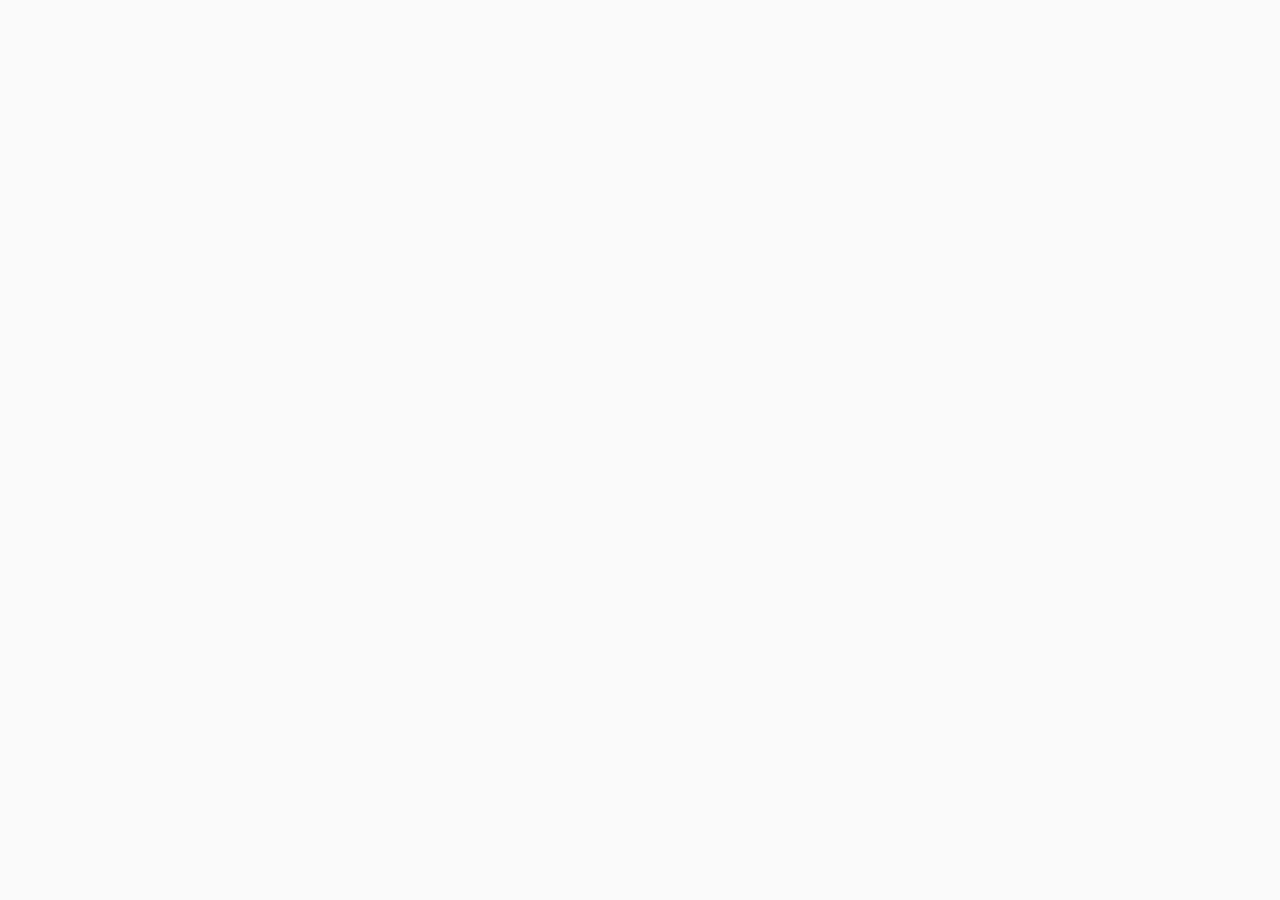
==== commit 8c74e14b: "Added constant for API_URL" ====
--- a/html/swaggerUI/index.html
+++ b/html/swaggerUI/index.html
@@ -37,9 +37,17 @@
     <script src="./swagger-ui-standalone-preset.js"> </script>
     <script>
     window.onload = function() {
-      // Begin Swagger UI call region
+
+      <!--# if expr="$host = localhost" -->
+      const API_URL = "http://localhost:8080"
+      <!--# else -->
+      const API_URL ="https://revampd-api.app.cloud.gov"
+      <!--# endif -->
+
+      var apiSpecUrl = API_URL + "/swagger/api-revampd.json";
+
       const ui = SwaggerUIBundle({
-        url: "http://localhost:9080/swaggerUI/api-revampd.json",
+        url: apiSpecUrl,
         dom_id: '#swagger-ui',
         deepLinking: true,
         presets: [
